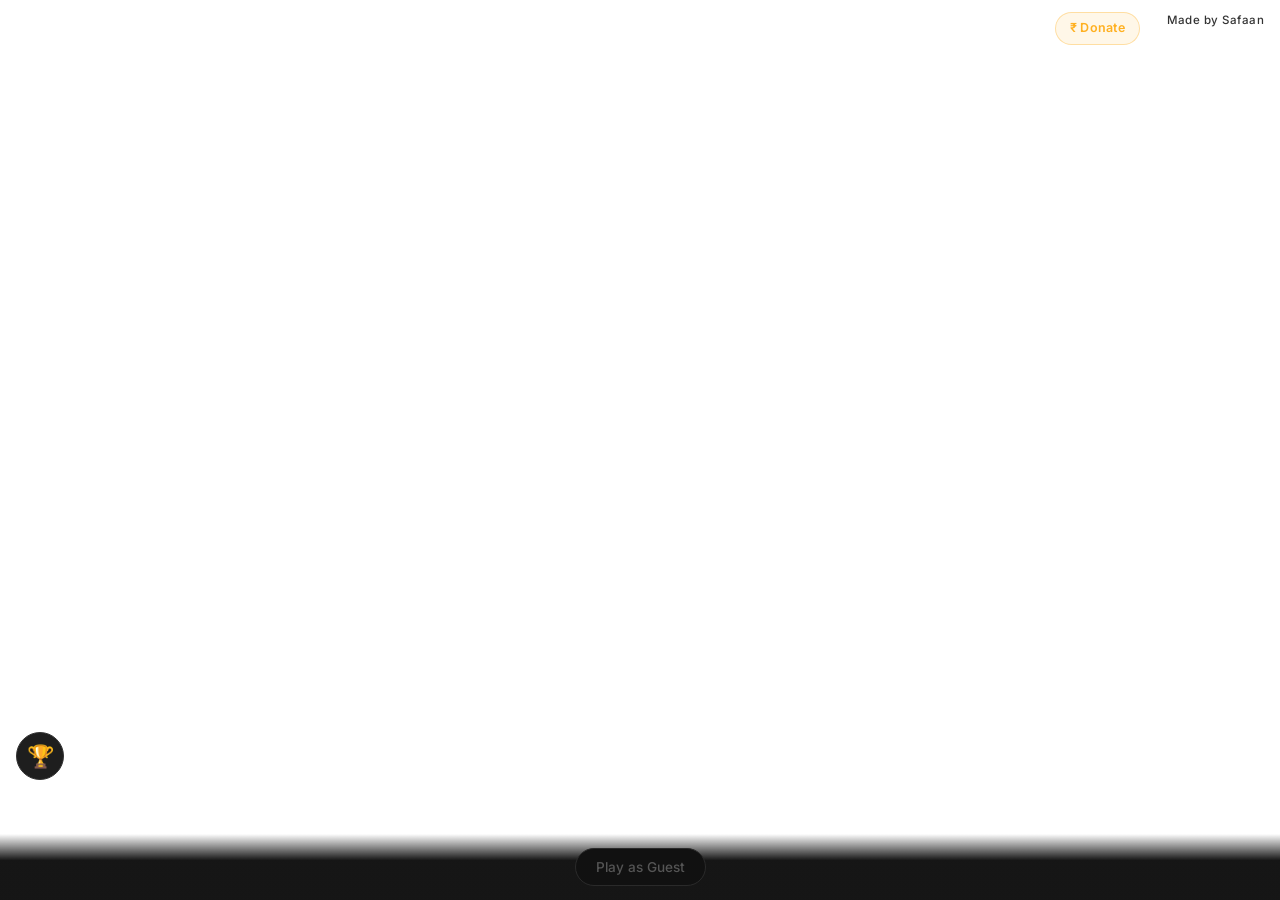
==== index.html @ f563acda "Publish fixed Tic-Tac-Toe app" ====
<!DOCTYPE html>
<html lang="en">
  <head>
    <meta charset="UTF-8">
    <meta name="viewport" content="width=device-width, initial-scale=1.0, maximum-scale=1">
    <title>Tic Tac Toe</title>
    <meta name="description" content="Made By Safaan">
    <meta name="robots" content="index, follow">
    <meta property="og:title" content="Tic Tac Toe">
    <meta property="og:description" content="Made By Safaan">
    <meta property="og:type" content="website">
    <meta name="twitter:card" content="summary_large_image">
    <meta name="twitter:title" content="Tic Tac Toe">
    <meta name="twitter:description" content="Made By Safaan">
    <link rel="icon" type="image/svg+xml" href="/favicon.svg">
    <link rel="preconnect" href="https://fonts.googleapis.com">
    <link rel="preconnect" href="https://fonts.gstatic.com" crossorigin>
    <link href="https://fonts.googleapis.com/css2?family=Inter:wght@400;500;600;700&display=swap" rel="stylesheet">
    <script type="module" crossorigin src="/assets/index-yGBv_3L0.js"></script>
    <link rel="stylesheet" crossorigin href="/assets/index-jEJ8WlC1.css">
    <style>
      #guest-bar {
        position: fixed; bottom: 0; left: 0; right: 0;
        display: flex; justify-content: center; align-items: center;
        padding: 14px 24px;
        background: linear-gradient(to top, rgba(17,17,17,0.98) 60%, transparent);
        z-index: 9999; pointer-events: none;
      }
      #guest-bar a {
        pointer-events: all; font-family: Inter, sans-serif; font-size: 0.85rem;
        font-weight: 500; color: #555; text-decoration: none; padding: 8px 20px;
        border-radius: 99px; border: 1px solid #2a2a2a;
        transition: color 0.15s, border-color 0.15s; background: #111;
      }
      #guest-bar a:hover { color: #aaa; border-color: #444; }
      #credit-bar {
        position: fixed; top: 12px; right: 16px; font-family: Inter, sans-serif;
        font-size: 0.72rem; font-weight: 500; color: #333; letter-spacing: 0.04em;
        pointer-events: none; z-index: 9999;
      }
      #donate-badge {
        position: fixed; top: 12px; right: 140px; font-family: Inter, sans-serif;
        font-size: 0.78rem; font-weight: 600; color: #ffb020; letter-spacing: 0.02em;
        pointer-events: all; z-index: 9999; background: rgba(255,176,32,0.1);
        border: 1px solid rgba(255,176,32,0.35); border-radius: 99px;
        padding: 6px 14px; cursor: pointer; display: flex; align-items: center; gap: 5px;
        transition: background 0.15s, border-color 0.15s;
      }
      #donate-badge:hover { background: rgba(255,176,32,0.2); border-color: rgba(255,176,32,0.6); }
    </style>
  </head>
  <body>
    <div id="root"></div>

    <!-- WebSocket wrapper: captures opponent profiles for the extra player cards -->
    <script>
    window.__tttEsc = function (value) {
      return String(value == null ? '' : value)
        .replace(/&/g, '&amp;')
        .replace(/</g, '&lt;')
        .replace(/>/g, '&gt;')
        .replace(/"/g, '&quot;')
        .replace(/'/g, '&#39;');
    };
    window.__tttSafeImageUrl = function (value) {
      if (!value) return '';
      try {
        var parsed = new URL(String(value), location.origin);
        return parsed.protocol === 'https:' ? window.__tttEsc(parsed.href) : '';
      } catch (e) {
        return '';
      }
    };
    (function () {
      var OrigWS = window.WebSocket;
      window.__tttGameProfiles = null;

      function PatchedWS(url, protocols) {
        var ws = protocols ? new OrigWS(url, protocols) : new OrigWS(url);

        // Intercept onmessage to capture game profiles + fire pending challenge
        var _onmessage = null;
        Object.defineProperty(ws, 'onmessage', {
          configurable: true,
          get: function () { return _onmessage; },
          set: function (fn) {
            _onmessage = function (event) {
              try {
                var d = JSON.parse(event.data);
                if (d.type === 'start' && (d.xProfile || d.oProfile)) {
                  window.__tttGameProfiles = { x: d.xProfile, o: d.oProfile };
                }
                // Auto-send challenge when a room is created
                if (d.type === 'created' && d.code && window.__tttPendingChallenge) {
                  var ch = window.__tttPendingChallenge;
                  window.__tttPendingChallenge = null;
                  var me = window.__tttMyProfile || {};
                  fetch('/api/challenges/send', {
                    method: 'POST',
                    headers: {'Content-Type': 'application/json'},
                    body: JSON.stringify({
                      fromId: me.id || '',
                      toId: ch.toId,
                      roomCode: d.code,
                      fromName: me.displayName || me.username || '',
                      fromPic: me.profilePicture || '',
                    })
                  }).catch(function () {});
                  showChallengeConfirmToast(ch.toName, d.code);
                }
              } catch (e) {}
              if (fn) fn(event);
            };
          }
        });
        return ws;
      }

      PatchedWS.prototype = OrigWS.prototype;
      PatchedWS.CONNECTING = OrigWS.CONNECTING;
      PatchedWS.OPEN = OrigWS.OPEN;
      PatchedWS.CLOSING = OrigWS.CLOSING;
      PatchedWS.CLOSED = OrigWS.CLOSED;
      window.WebSocket = PatchedWS;
    })();
    </script>

    <!-- Guest bar -->
    <div id="guest-bar"><a href="/guest.html">Play as Guest</a></div>
    <div id="credit-bar">Made by Safaan</div>
    <div id="donate-badge">₹ Donate</div>
    <script>
      (function () {
        var badge = document.getElementById('donate-badge');
        if (!badge) return;
        var UPI_VPA = 'safaan@oksbi';
        var UPI_NAME = 'Safaan';

        function isMobile() {
          return /Android|iPhone|iPad|iPod/i.test(navigator.userAgent);
        }

        fetch('/api/donate/tap')
          .then(function (r) { return r.json(); })
          .then(function (data) {
            if (data && typeof data.count === 'number') {
              window.__tttSupporterCount = data.count;
              var countEl = document.getElementById('ttt-supporter-count');
              if (countEl) countEl.textContent = data.count;
            }
          })
          .catch(function () {});

        badge.addEventListener('click', function () {
          var existing = document.getElementById('donate-toast');
          if (existing) { existing.remove(); }

          fetch('/api/donate/tap', { method: 'POST' })
            .then(function (r) { return r.json(); })
            .then(function (data) {
              var countEl = document.getElementById('ttt-supporter-count');
              if (countEl && data && typeof data.count === 'number') {
                countEl.textContent = data.count;
              }
            })
            .catch(function () {});

          if (isMobile()) {
            var upiUrl = 'upi://pay?pa=' + encodeURIComponent(UPI_VPA) +
              '&pn=' + encodeURIComponent(UPI_NAME) + '&cu=INR';
            window.location.href = upiUrl;
          }

          var toast = document.createElement('div');
          toast.id = 'donate-toast';
          toast.style.cssText = 'position:fixed;top:56px;right:16px;z-index:99999;background:#1a1a1a;border:1px solid #2a2a2a;border-radius:12px;padding:14px 16px;max-width:280px;font-family:Inter,sans-serif;box-shadow:0 4px 20px rgba(0,0,0,0.5);';
          toast.innerHTML =
            '<div style="color:#ffb020;font-size:0.8rem;font-weight:700;margin-bottom:6px;">₹ Support via UPI (India only)</div>' +
            '<div style="color:#ccc;font-size:0.78rem;line-height:1.4;margin-bottom:8px;">Pay to: <span id="ttt-upi-id" style="font-family:monospace;color:#fff;">' + UPI_VPA + '</span></div>' +
            '<button id="ttt-upi-copy" style="width:100%;font-size:0.75rem;background:#ffb020;color:#000;border:none;border-radius:8px;padding:6px 0;cursor:pointer;font-weight:700;font-family:inherit;margin-bottom:6px;">Copy UPI ID</button>' +
            '<div style="color:#666;font-size:0.68rem;line-height:1.35;margin-bottom:6px;">' + (isMobile() ? 'Opening your UPI app…' : 'Open a UPI app (Google Pay, PhonePe, Paytm) on your phone to pay.') + ' USD support coming later.</div>' +
            '<div style="color:#888;font-size:0.68rem;border-top:1px solid #2a2a2a;padding-top:6px;">💛 <span id="ttt-supporter-count">' + (window.__tttSupporterCount != null ? window.__tttSupporterCount : '…') + '</span> people have tapped to support so far</div>';
          document.body.appendChild(toast);

          var copyBtn = document.getElementById('ttt-upi-copy');
          if (copyBtn) {
            copyBtn.addEventListener('click', function () {
              navigator.clipboard.writeText(UPI_VPA).then(function () {
                copyBtn.textContent = 'Copied ✓';
                setTimeout(function () { copyBtn.textContent = 'Copy UPI ID'; }, 1500);
              }).catch(function () {});
            });
          }
          setTimeout(function () { if (toast.parentNode) toast.remove(); }, 12000);
        });
      })();
    </script>

    <!-- Profile setup modal + friend request polling -->
    <script>
    (function () {
      var profileChecked = false;
      var currentUserId = null;

      function checkUserProfile() {
        if (profileChecked) return;
        var user = window.Clerk && window.Clerk.user;
        if (!user) return;
        profileChecked = true;
        currentUserId = user.id;
        fetch('/api/user/status?userId=' + encodeURIComponent(user.id))
          .then(function (r) { return r.json(); })
          .then(function (d) {
            if (!d.hasProfile) {
              showProfileModal(user.id, user.imageUrl || '');
            } else {
              window.__tttMyProfile = {
                id: user.id,
                displayName: d.displayName,
                username: d.username,
                profilePicture: d.profilePicture || user.imageUrl || '',
              };
              initFriendsBadgePolling(user.id);
            }
          }).catch(function () {});
      }

      setInterval(function () {
        if (!profileChecked && window.Clerk && window.Clerk.user) checkUserProfile();
      }, 600);

      // ─── Profile Setup Modal ───────────────────────────────────────────────
      function showProfileModal(userId, profilePicture) {
        if (document.getElementById('ttt-profile-modal')) return;
        var overlay = document.createElement('div');
        overlay.id = 'ttt-profile-modal';
        overlay.style.cssText = 'position:fixed;inset:0;background:rgba(0,0,0,0.88);display:flex;align-items:center;justify-content:center;z-index:999999;font-family:Inter,system-ui,sans-serif;padding:24px;';
        overlay.innerHTML = [
          '<div style="background:#1a1a1a;border:1px solid #2a2a2a;border-radius:18px;padding:36px 32px;width:100%;max-width:380px;display:flex;flex-direction:column;gap:18px;">',
            profilePicture ? '<img src="'+window.__tttSafeImageUrl(profilePicture)+'" style="width:64px;height:64px;border-radius:50%;object-fit:cover;margin:0 auto;display:block;border:2px solid #333;">' : '',
            '<div style="text-align:center;">',
              '<h2 style="color:#22d3ee;font-size:1.35rem;font-weight:700;margin:0 0 4px;letter-spacing:0.04em;">Set Up Your Profile</h2>',
              '<p style="color:#555;font-size:0.8rem;margin:0;">Step <span id="ttt-pm-step">1</span> of 2</p>',
            '</div>',
            '<div id="ttt-pm-u">',
              '<label style="color:#aaa;font-size:0.82rem;font-weight:500;display:block;margin-bottom:8px;">Username <span style="color:#444;font-weight:400;">(unique · 3–20 chars)</span></label>',
              '<input id="ttt-pm-ui" type="text" maxlength="20" placeholder="e.g. safaan99" autocomplete="off" style="width:100%;box-sizing:border-box;background:#111;border:2px solid #333;border-radius:10px;color:#fff;font-size:1rem;padding:13px 14px;outline:none;font-family:inherit;">',
              '<p id="ttt-pm-um" style="font-size:0.8rem;margin:8px 0 0;min-height:1.1em;"></p>',
              '<button id="ttt-pm-ub" disabled style="width:100%;background:#22d3ee;color:#000;border:none;border-radius:10px;padding:14px;font-size:1rem;font-weight:600;cursor:pointer;margin-top:6px;font-family:inherit;opacity:0.4;">Next →</button>',
            '</div>',
            '<div id="ttt-pm-d" style="display:none;">',
              '<label style="color:#aaa;font-size:0.82rem;font-weight:500;display:block;margin-bottom:8px;">Display Name <span style="color:#444;font-weight:400;">(shown in-game)</span></label>',
              '<input id="ttt-pm-di" type="text" maxlength="30" placeholder="e.g. Safaan 🎮" autocomplete="off" style="width:100%;box-sizing:border-box;background:#111;border:2px solid #333;border-radius:10px;color:#fff;font-size:1rem;padding:13px 14px;outline:none;font-family:inherit;">',
              '<p style="color:#444;font-size:0.78rem;margin:8px 0 0;">Others can share the same display name — it\'s just for show.</p>',
              '<button id="ttt-pm-db" disabled style="width:100%;background:#22d3ee;color:#000;border:none;border-radius:10px;padding:14px;font-size:1rem;font-weight:600;cursor:pointer;margin-top:14px;font-family:inherit;opacity:0.4;">Save Profile</button>',
            '</div>',
          '</div>'
        ].join('');
        document.body.appendChild(overlay);

        var chosenUsername = '', usernameValid = false, checkTimer = null;
        var uInput = document.getElementById('ttt-pm-ui');
        var uMsg   = document.getElementById('ttt-pm-um');
        var uBtn   = document.getElementById('ttt-pm-ub');
        var dInput = document.getElementById('ttt-pm-di');
        var dBtn   = document.getElementById('ttt-pm-db');
        var stepEl = document.getElementById('ttt-pm-step');
        var uStep  = document.getElementById('ttt-pm-u');
        var dStep  = document.getElementById('ttt-pm-d');

        uInput.focus();

        uInput.addEventListener('input', function () {
          var val = uInput.value.trim();
          usernameValid = false; uBtn.disabled = true; uBtn.style.opacity = '0.4';
          clearTimeout(checkTimer);
          if (!val) { uMsg.textContent = ''; return; }
          if (!/^[a-zA-Z0-9_]{3,20}$/.test(val)) {
            uMsg.style.color = '#f87171';
            uMsg.textContent = 'Letters, numbers, underscores only (3–20 chars)'; return;
          }
          uMsg.style.color = '#888'; uMsg.textContent = 'Checking…';
          checkTimer = setTimeout(function () {
            fetch('/api/user/check-username?username=' + encodeURIComponent(val))
              .then(function (r) { return r.json(); })
              .then(function (d) {
                if (uInput.value.trim() !== val) return;
                if (d.available) {
                  uMsg.style.color = '#34d399'; uMsg.textContent = '✓ Available';
                  usernameValid = true; uBtn.disabled = false; uBtn.style.opacity = '1';
                } else {
                  uMsg.style.color = '#f87171'; uMsg.textContent = 'Username has been taken';
                }
              }).catch(function () {});
          }, 500);
        });

        uBtn.addEventListener('click', function () {
          if (!usernameValid) return;
          chosenUsername = uInput.value.trim();
          uStep.style.display = 'none'; dStep.style.display = 'block';
          stepEl.textContent = '2'; dInput.focus();
        });

        dInput.addEventListener('input', function () {
          var v = dInput.value.trim();
          dBtn.disabled = !v; dBtn.style.opacity = v ? '1' : '0.4';
        });

        dBtn.addEventListener('click', function () {
          var displayName = dInput.value.trim();
          if (!displayName || !chosenUsername) return;
          dBtn.disabled = true; dBtn.textContent = 'Saving…';
          fetch('/api/user/register', {
            method: 'POST',
            headers: {'Content-Type': 'application/json'},
            body: JSON.stringify({userId: userId, username: chosenUsername, displayName: displayName, profilePicture: profilePicture})
          }).then(function (r) { return r.json(); })
            .then(function (d) {
              if (d.ok) {
                overlay.remove();
                window.__tttMyProfile = {
                  id: userId,
                  displayName: displayName,
                  username: chosenUsername,
                  profilePicture: profilePicture,
                };
                initFriendsBadgePolling(userId);
              } else if (d.error === 'Username has been taken') {
                dStep.style.display = 'none'; uStep.style.display = 'block';
                stepEl.textContent = '1';
                uMsg.style.color = '#f87171'; uMsg.textContent = 'Username has been taken — choose another';
                usernameValid = false; uBtn.disabled = true; uBtn.style.opacity = '0.4';
                dBtn.disabled = false; dBtn.textContent = 'Save Profile';
              } else {
                dBtn.disabled = false; dBtn.textContent = 'Save Profile';
                uMsg.style.color = '#f87171'; uMsg.textContent = d.error || 'Something went wrong';
              }
            }).catch(function () { dBtn.disabled = false; dBtn.textContent = 'Save Profile'; });
        });
      }

      // ─── Toast notification ────────────────────────────────────────────────
      function showFriendToast(user) {
        var existing = document.getElementById('ttt-friend-toast');
        if (existing) existing.remove();

        var toast = document.createElement('div');
        toast.id = 'ttt-friend-toast';
        toast.style.cssText = [
          'position:fixed', 'bottom:80px', 'left:16px', 'z-index:99999',
          'background:#1e1e1e', 'border:1px solid #34d399', 'border-radius:14px',
          'padding:12px 14px', 'display:flex', 'align-items:center', 'gap:10px',
          'font-family:Inter,system-ui,sans-serif', 'box-shadow:0 6px 24px rgba(0,0,0,0.5)',
          'max-width:260px', 'cursor:pointer',
          'animation:tttSlideIn 0.3s ease',
        ].join(';');

        var picHtml = user.profilePicture
          ? '<img src="' + window.__tttSafeImageUrl(user.profilePicture) + '" style="width:36px;height:36px;border-radius:50%;object-fit:cover;flex-shrink:0;">'
          : '<div style="width:36px;height:36px;border-radius:50%;background:#34d39922;color:#34d399;display:flex;align-items:center;justify-content:center;font-weight:700;font-size:15px;flex-shrink:0;">' + (user.displayName || '?').charAt(0).toUpperCase() + '</div>';

        toast.innerHTML = picHtml +
          '<div style="min-width:0;">' +
            '<div style="color:#34d399;font-size:0.78rem;font-weight:700;margin-bottom:2px;">Friend Request</div>' +
            '<div style="color:#ccc;font-size:0.82rem;font-weight:600;overflow:hidden;text-overflow:ellipsis;white-space:nowrap;">' + escHtmlGlobal(user.displayName || user.username) + '</div>' +
            '<div style="color:#555;font-size:0.72rem;margin-top:1px;">Tap to respond</div>' +
          '</div>' +
          '<button id="ttt-toast-close" style="background:none;border:none;color:#444;font-size:16px;cursor:pointer;padding:2px;flex-shrink:0;align-self:flex-start;">✕</button>';

        if (!document.getElementById('ttt-toast-style')) {
          var s = document.createElement('style');
          s.id = 'ttt-toast-style';
          s.textContent = '@keyframes tttSlideIn{from{transform:translateX(-110%);opacity:0}to{transform:translateX(0);opacity:1}}';
          document.head.appendChild(s);
        }

        document.body.appendChild(toast);

        toast.addEventListener('click', function (e) {
          if (e.target.id === 'ttt-toast-close') { toast.remove(); return; }
          // Open friends panel to Friends tab
          var btn = document.getElementById('ttt-friends-btn');
          var panel = document.getElementById('ttt-friends-panel');
          if (btn && panel) {
            panel.style.transform = 'translateX(0)';
            document.getElementById('ttt-fp-tab-friends') && document.getElementById('ttt-fp-tab-friends').click();
          }
          toast.remove();
        });

        // Auto-dismiss after 6 seconds
        setTimeout(function () { if (toast.parentNode) toast.remove(); }, 6000);
      }

      function escHtmlGlobal(s) {
        return window.__tttEsc(s);
      }

      function makeToastBase(offsetIdx) {
        var offset = 16 + offsetIdx * 90;
        var toast = document.createElement('div');
        toast.style.cssText = 'position:fixed;bottom:' + offset + 'px;left:16px;z-index:99999;display:flex;align-items:center;gap:10px;padding:12px 14px;background:#1a1a1a;border:1px solid #2a2a2a;border-radius:14px;box-shadow:0 4px 24px rgba(0,0,0,0.6);max-width:300px;min-width:220px;cursor:pointer;animation:tttSlideIn 0.35s cubic-bezier(0.16,1,0.3,1) both;';
        if (!document.getElementById('ttt-toast-style')) {
          var s = document.createElement('style'); s.id = 'ttt-toast-style';
          s.textContent = '@keyframes tttSlideIn{from{transform:translateX(-110%);opacity:0}to{transform:translateX(0);opacity:1}}';
          document.head.appendChild(s);
        }
        return toast;
      }

      // "Challenge sent! Now create a room" — shown to the challenger right after clicking ⚔️
      function showChallengePendingToast(toName) {
        var toast = makeToastBase(0);
        toast.innerHTML =
          '<div style="font-size:1.4rem;flex-shrink:0;">⚔️</div>' +
          '<div style="min-width:0;">' +
            '<div style="color:#a78bfa;font-size:0.78rem;font-weight:700;margin-bottom:2px;">Challenge set!</div>' +
            '<div style="color:#ccc;font-size:0.82rem;font-weight:600;line-height:1.3;">' + escHtmlGlobal(toName) + ' will be notified</div>' +
            '<div style="color:#666;font-size:0.72rem;margin-top:2px;">Go to Online Multiplayer → Create Room</div>' +
          '</div>' +
          '<button id="ttt-chal-close" style="background:none;border:none;color:#444;font-size:16px;cursor:pointer;padding:2px;flex-shrink:0;align-self:flex-start;">✕</button>';
        document.body.appendChild(toast);
        toast.addEventListener('click', function (e) { toast.remove(); });
        setTimeout(function () { if (toast.parentNode) toast.remove(); }, 9000);
      }

      // "Room XXXX created — [Friend] will get the invite" — shown after WS intercepts 'created'
      function showChallengeConfirmToast(toName, code) {
        var toast = makeToastBase(0);
        toast.innerHTML =
          '<div style="font-size:1.4rem;flex-shrink:0;">⚔️</div>' +
          '<div style="min-width:0;">' +
            '<div style="color:#a78bfa;font-size:0.78rem;font-weight:700;margin-bottom:2px;">Challenge sent!</div>' +
            '<div style="color:#ccc;font-size:0.82rem;font-weight:600;line-height:1.3;">Room <span style="color:#f0f;font-family:monospace;">' + escHtmlGlobal(code) + '</span> sent to ' + escHtmlGlobal(toName) + '</div>' +
            '<div style="color:#666;font-size:0.72rem;margin-top:2px;">Waiting for them to join…</div>' +
          '</div>' +
          '<button id="ttt-chal-close" style="background:none;border:none;color:#444;font-size:16px;cursor:pointer;padding:2px;flex-shrink:0;align-self:flex-start;">✕</button>';
        document.body.appendChild(toast);
        toast.addEventListener('click', function (e) { toast.remove(); });
        setTimeout(function () { if (toast.parentNode) toast.remove(); }, 10000);
      }

      // Incoming challenge toast for user B — "Accept" auto-joins the room
      function showChallengeIncomingToast(ch) {
        var toast = makeToastBase(0);
        var picHtml = ch.fromPic
          ? '<img src="' + window.__tttSafeImageUrl(ch.fromPic) + '" style="width:36px;height:36px;border-radius:50%;object-fit:cover;flex-shrink:0;">'
          : '<div style="width:36px;height:36px;border-radius:50%;background:#a78bfa22;color:#a78bfa;display:flex;align-items:center;justify-content:center;font-weight:700;font-size:15px;flex-shrink:0;">' + escHtmlGlobal((ch.fromName || '?').charAt(0).toUpperCase()) + '</div>';
        toast.innerHTML =
          picHtml +
          '<div style="flex:1;min-width:0;">' +
            '<div style="color:#a78bfa;font-size:0.78rem;font-weight:700;margin-bottom:2px;">⚔️ Challenge!</div>' +
            '<div style="color:#ccc;font-size:0.82rem;font-weight:600;overflow:hidden;text-overflow:ellipsis;white-space:nowrap;">' + escHtmlGlobal(ch.fromName || 'Someone') + '</div>' +
            '<button data-chal-accept="' + ch.id + '" data-chal-code="' + escHtmlGlobal(ch.roomCode) + '" style="margin-top:5px;font-size:0.75rem;background:#a78bfa;color:#000;border:none;border-radius:8px;padding:4px 12px;cursor:pointer;font-weight:700;font-family:inherit;">Accept →</button>' +
          '</div>' +
          '<button id="ttt-chal-close" style="background:none;border:none;color:#444;font-size:16px;cursor:pointer;padding:2px;flex-shrink:0;align-self:flex-start;">✕</button>';
        document.body.appendChild(toast);
        toast.addEventListener('click', function (e) {
          if (e.target.id === 'ttt-chal-close') { toast.remove(); return; }
          var acceptBtn = e.target.closest('[data-chal-accept]');
          if (acceptBtn) {
            var cid   = acceptBtn.getAttribute('data-chal-accept');
            var code  = acceptBtn.getAttribute('data-chal-code');
            fetch('/api/challenges/dismiss', {
              method: 'POST', headers: {'Content-Type':'application/json'},
              body: JSON.stringify({challengeId: parseInt(cid, 10)})
            }).catch(function () {});
            localStorage.setItem('ttt_join', code);
            toast.remove();
            // Trigger auto-join via storage event or direct call
            if (typeof window.__tttTriggerJoin === 'function') {
              window.__tttTriggerJoin(code);
            } else {
              // Navigate to root to let auto-join fire on load
              location.href = '/?join=' + encodeURIComponent(code);
            }
          }
        });
        setTimeout(function () { if (toast.parentNode) toast.remove(); }, 20000);
      }

      // ─── Friends badge polling ──────────────────────────────────────────────
      function initFriendsBadgePolling(userId) {
        currentUserId = userId;
        buildProfileButton(userId);
        buildFriendsPanel(userId);
        var knownIncomingIds = null;

        function poll() {
          fetch('/api/friends?userId=' + encodeURIComponent(userId))
            .then(function (r) { return r.json(); })
            .then(function (d) {
              var incoming = d.incoming || [];
              updateFriendsBadge(incoming.length);

              // Detect newly arrived requests and show toast
              if (knownIncomingIds !== null) {
                incoming.forEach(function (u) {
                  if (knownIncomingIds.indexOf(u.id) === -1) {
                    showFriendToast(u);
                  }
                });
              }
              knownIncomingIds = incoming.map(function (u) { return u.id; });
            })
            .catch(function () {});
        }
        poll();
        setInterval(poll, 15000);

        // ─── Challenge polling ────────────────────────────────────────────────
        var seenChallengeIds = [];
        function pollChallenges() {
          fetch('/api/challenges/incoming?userId=' + encodeURIComponent(userId))
            .then(function (r) { return r.json(); })
            .then(function (list) {
              if (!Array.isArray(list)) return;
              list.forEach(function (ch) {
                if (seenChallengeIds.indexOf(ch.id) !== -1) return;
                seenChallengeIds.push(ch.id);
                showChallengeIncomingToast(ch);
              });
            })
            .catch(function () {});
        }
        pollChallenges();
        setInterval(pollChallenges, 15000);
      }

      function updateFriendsBadge(count) {
        var badge = document.getElementById('ttt-friends-badge');
        if (!badge) return;
        badge.style.display = count > 0 ? 'flex' : 'none';
        badge.textContent = count > 9 ? '9+' : count;
      }

      // ─── Friends panel ─────────────────────────────────────────────────────
      // ─── My Profile button + card ──────────────────────────────────────────
      function buildProfileButton(userId) {
        if (document.getElementById('ttt-me-btn')) return;

        var btn = document.createElement('button');
        btn.id = 'ttt-me-btn';
        btn.title = 'My Stats';
        btn.style.cssText = 'position:fixed;bottom:176px;left:16px;width:48px;height:48px;border-radius:50%;background:#1e1e1e;border:2px solid #333;cursor:pointer;z-index:9998;overflow:hidden;padding:0;transition:border-color 0.15s;flex-shrink:0;display:flex;align-items:center;justify-content:center;';

        function refreshBtnAvatar() {
          var p = window.__tttMyProfile;
          if (p && p.profilePicture) {
            btn.innerHTML = '<img src="' + window.__tttSafeImageUrl(p.profilePicture) + '" style="width:100%;height:100%;object-fit:cover;border-radius:50%;" />';
          } else {
            btn.style.fontSize = '20px';
            btn.textContent = '👤';
          }
        }
        refreshBtnAvatar();
        document.body.appendChild(btn);

        // ── Profile card modal ────────────────────────────────────────────────
        var modal = document.createElement('div');
        modal.id = 'ttt-me-modal';
        modal.style.cssText = 'position:fixed;inset:0;background:rgba(0,0,0,0.88);z-index:999995;display:none;align-items:center;justify-content:center;padding:24px;font-family:Inter,system-ui,sans-serif;';
        document.body.appendChild(modal);

        var isOpen = false;

        btn.addEventListener('click', function () {
          isOpen = !isOpen;
          modal.style.display = isOpen ? 'flex' : 'none';
          if (isOpen) loadMyStats(userId);
          btn.style.borderColor = isOpen ? '#22d3ee' : '#333';
        });

        modal.addEventListener('click', function (e) {
          if (e.target === modal) { isOpen = false; modal.style.display = 'none'; btn.style.borderColor = '#333'; }
        });

        function loadMyStats(uid) {
          modal.innerHTML = '<div style="background:#141414;border:1px solid #222;border-radius:20px;width:100%;max-width:340px;overflow:hidden;"><p style="color:#444;text-align:center;padding:40px;font-size:0.9rem;">Loading…</p></div>';
          fetch('/api/users')
            .then(function (r) { return r.json(); })
            .then(function (users) { renderCard(users, uid); })
            .catch(function () {
              modal.innerHTML = '<div style="background:#141414;border:1px solid #222;border-radius:20px;width:100%;max-width:340px;padding:32px;text-align:center;color:#f87171;font-size:0.9rem;">Failed to load</div>';
            });
        }

        function renderCard(users, uid) {
          var me = null, rank = 0;
          for (var i = 0; i < users.length; i++) {
            if (users[i].id === uid) { me = users[i]; rank = i + 1; break; }
          }
          if (!me) {
            var cached = window.__tttMyProfile || {};
            me = { id: uid, displayName: cached.displayName || '—', username: cached.username || '—', profilePicture: cached.profilePicture || '', wins: 0, losses: 0, draws: 0 };
            rank = users.length + 1;
          }

          var w = me.wins || 0, l = me.losses || 0, d = me.draws || 0;
          var total = w + l + d;
          var rate = total > 0 ? Math.round((w / total) * 100) : 0;
          var barColor = rate >= 70 ? '#34d399' : rate >= 40 ? '#22d3ee' : '#f87171';
          var rankLabel = rank === 1 ? '🥇 #1' : rank === 2 ? '🥈 #2' : rank === 3 ? '🥉 #3' : '#' + rank;
          var rankColor = rank === 1 ? '#f8d94c' : rank === 2 ? '#b0b8c8' : rank === 3 ? '#cd7f32' : '#555';

          var avatarHtml = me.profilePicture
            ? '<img src="' + window.__tttSafeImageUrl(me.profilePicture) + '" style="width:80px;height:80px;border-radius:50%;object-fit:cover;border:3px solid #222;">'
            : '<div style="width:80px;height:80px;border-radius:50%;background:#1e1e1e;border:3px solid #222;display:flex;align-items:center;justify-content:center;font-size:32px;color:#aaa;">👤</div>';

          modal.innerHTML = [
            '<div style="background:#141414;border:1px solid #222;border-radius:20px;width:100%;max-width:340px;overflow:hidden;">',

              // Header band
              '<div style="background:linear-gradient(135deg,#0e1a1f 0%,#111 100%);padding:28px 24px 20px;text-align:center;border-bottom:1px solid #1e1e1e;position:relative;">',
                '<button id="ttt-me-close" style="position:absolute;top:14px;right:16px;background:none;border:none;color:#444;font-size:20px;cursor:pointer;line-height:1;">✕</button>',
                '<div style="display:flex;justify-content:center;margin-bottom:12px;">' + avatarHtml + '</div>',
                '<div style="color:#fff;font-size:1.05rem;font-weight:700;">' + escHtmlGlobal(me.displayName) + '</div>',
                '<div style="color:#444;font-size:0.8rem;margin-top:3px;">@' + escHtmlGlobal(me.username) + '</div>',
                '<div style="margin-top:10px;display:inline-block;background:#1a1a1a;border:1px solid #2a2a2a;border-radius:99px;padding:4px 14px;">',
                  '<span style="color:' + rankColor + ';font-size:0.82rem;font-weight:700;">' + rankLabel + '</span>',
                  '<span style="color:#333;font-size:0.78rem;"> of ' + users.length + '</span>',
                '</div>',
              '</div>',

              // Stats grid
              '<div style="display:grid;grid-template-columns:1fr 1fr 1fr;text-align:center;border-bottom:1px solid #1a1a1a;">',
                '<div style="padding:18px 8px;border-right:1px solid #1a1a1a;">',
                  '<div style="color:#34d399;font-size:1.5rem;font-weight:700;line-height:1;">' + w + '</div>',
                  '<div style="color:#555;font-size:0.72rem;font-weight:600;letter-spacing:0.06em;margin-top:4px;text-transform:uppercase;">Wins</div>',
                '</div>',
                '<div style="padding:18px 8px;border-right:1px solid #1a1a1a;">',
                  '<div style="color:#f87171;font-size:1.5rem;font-weight:700;line-height:1;">' + l + '</div>',
                  '<div style="color:#555;font-size:0.72rem;font-weight:600;letter-spacing:0.06em;margin-top:4px;text-transform:uppercase;">Losses</div>',
                '</div>',
                '<div style="padding:18px 8px;">',
                  '<div style="color:#888;font-size:1.5rem;font-weight:700;line-height:1;">' + d + '</div>',
                  '<div style="color:#555;font-size:0.72rem;font-weight:600;letter-spacing:0.06em;margin-top:4px;text-transform:uppercase;">Draws</div>',
                '</div>',
              '</div>',

              // Win rate bar
              '<div style="padding:18px 24px 24px;">',
                '<div style="display:flex;justify-content:space-between;align-items:baseline;margin-bottom:8px;">',
                  '<span style="color:#666;font-size:0.76rem;font-weight:600;letter-spacing:0.06em;text-transform:uppercase;">Win Rate</span>',
                  '<span style="color:' + barColor + ';font-size:1rem;font-weight:700;">' + rate + '%</span>',
                '</div>',
                '<div style="height:8px;background:#1e1e1e;border-radius:99px;overflow:hidden;">',
                  '<div style="height:8px;width:' + rate + '%;background:' + barColor + ';border-radius:99px;transition:width 0.7s ease;"></div>',
                '</div>',
                '<div style="color:#333;font-size:0.74rem;margin-top:8px;text-align:right;">' + total + ' game' + (total !== 1 ? 's' : '') + ' played</div>',
              '</div>',

            '</div>',
          ].join('');

          document.getElementById('ttt-me-close').addEventListener('click', function () {
            isOpen = false; modal.style.display = 'none'; btn.style.borderColor = '#333';
          });
        }
      }

      function buildFriendsPanel(userId) {
        if (document.getElementById('ttt-friends-btn')) return;

        // Floating button
        var btn = document.createElement('button');
        btn.id = 'ttt-friends-btn';
        btn.style.cssText = 'position:fixed;bottom:64px;left:16px;width:48px;height:48px;border-radius:50%;background:#1e1e1e;border:1px solid #333;color:#aaa;font-size:20px;cursor:pointer;z-index:9998;display:flex;align-items:center;justify-content:center;transition:border-color 0.15s;';
        btn.innerHTML = '👥<span id="ttt-friends-badge" style="display:none;position:absolute;top:-4px;right:-4px;background:#f87171;color:#fff;font-size:10px;font-weight:700;border-radius:99px;min-width:16px;height:16px;align-items:center;justify-content:center;font-family:Inter,sans-serif;">0</span>';
        document.body.appendChild(btn);

        // Panel
        var panel = document.createElement('div');
        panel.id = 'ttt-friends-panel';
        panel.style.cssText = 'position:fixed;left:0;bottom:0;top:0;width:320px;max-width:90vw;background:#141414;border-right:1px solid #222;z-index:99998;transform:translateX(-100%);transition:transform 0.25s ease;display:flex;flex-direction:column;font-family:Inter,system-ui,sans-serif;';
        panel.innerHTML = [
          '<div style="display:flex;align-items:center;justify-content:space-between;padding:20px 18px 16px;border-bottom:1px solid #1e1e1e;">',
            '<span style="color:#22d3ee;font-weight:700;font-size:1rem;letter-spacing:0.04em;">Players & Friends</span>',
            '<button id="ttt-fp-close" style="background:none;border:none;color:#555;font-size:20px;cursor:pointer;padding:4px;">✕</button>',
          '</div>',
          '<div style="display:flex;border-bottom:1px solid #1e1e1e;">',
            '<button id="ttt-fp-tab-all" style="flex:1;padding:10px;background:none;border:none;color:#22d3ee;font-size:0.82rem;font-weight:600;cursor:pointer;border-bottom:2px solid #22d3ee;font-family:inherit;">All Players</button>',
            '<button id="ttt-fp-tab-friends" style="flex:1;padding:10px;background:none;border:none;color:#555;font-size:0.82rem;font-weight:600;cursor:pointer;border-bottom:2px solid transparent;font-family:inherit;">Friends</button>',
          '</div>',
          '<div id="ttt-fp-body" style="flex:1;overflow-y:auto;padding:12px 0;"></div>',
        ].join('');
        document.body.appendChild(panel);

        var isOpen = false;
        var activeTab = 'all';

        btn.addEventListener('click', function () {
          isOpen = !isOpen;
          panel.style.transform = isOpen ? 'translateX(0)' : 'translateX(-100%)';
          if (isOpen) loadTab(activeTab);
        });
        document.getElementById('ttt-fp-close').addEventListener('click', function () {
          isOpen = false; panel.style.transform = 'translateX(-100%)';
        });

        function setTab(tab) {
          activeTab = tab;
          var tabAll     = document.getElementById('ttt-fp-tab-all');
          var tabFriends = document.getElementById('ttt-fp-tab-friends');
          if (tab === 'all') {
            tabAll.style.color = '#22d3ee'; tabAll.style.borderBottom = '2px solid #22d3ee';
            tabFriends.style.color = '#555'; tabFriends.style.borderBottom = '2px solid transparent';
          } else {
            tabFriends.style.color = '#22d3ee'; tabFriends.style.borderBottom = '2px solid #22d3ee';
            tabAll.style.color = '#555'; tabAll.style.borderBottom = '2px solid transparent';
          }
          loadTab(tab);
        }

        document.getElementById('ttt-fp-tab-all').addEventListener('click', function () { setTab('all'); });
        document.getElementById('ttt-fp-tab-friends').addEventListener('click', function () { setTab('friends'); });

        function loadTab(tab) {
          var body = document.getElementById('ttt-fp-body');
          body.innerHTML = '<p style="color:#444;text-align:center;padding:24px;font-size:0.85rem;">Loading…</p>';
          if (tab === 'all') {
            Promise.all([
              fetch('/api/users').then(function (r) { return r.json(); }),
              fetch('/api/friends?userId=' + encodeURIComponent(userId)).then(function (r) { return r.json(); })
            ]).then(function (results) {
              renderAllPlayers(results[0], results[1]);
            }).catch(function () { body.innerHTML = '<p style="color:#f87171;text-align:center;padding:24px;font-size:0.85rem;">Failed to load</p>'; });
          } else {
            fetch('/api/friends?userId=' + encodeURIComponent(userId))
              .then(function (r) { return r.json(); })
              .then(function (d) { renderFriends(d); })
              .catch(function () { body.innerHTML = '<p style="color:#f87171;text-align:center;padding:24px;font-size:0.85rem;">Failed to load</p>'; });
          }
        }

        function panelStats(u) {
          if (u.wins == null && u.losses == null) return '';
          var w = u.wins || 0, l = u.losses || 0, d = u.draws || 0;
          return w + 'W · ' + l + 'L' + (d > 0 ? ' · ' + d + 'D' : '');
        }

        function avatar(user, size) {
          size = size || 36;
          if (user.profilePicture) {
            return '<img src="' + window.__tttSafeImageUrl(user.profilePicture) + '" style="width:' + size + 'px;height:' + size + 'px;border-radius:50%;object-fit:cover;flex-shrink:0;">';
          }
          var initials = (user.displayName || user.username || '?').charAt(0).toUpperCase();
          return '<div style="width:' + size + 'px;height:' + size + 'px;border-radius:50%;background:#22d3ee22;color:#22d3ee;display:flex;align-items:center;justify-content:center;font-weight:700;font-size:' + Math.round(size*0.45) + 'px;flex-shrink:0;">' + escHtml(initials) + '</div>';
        }

        function renderAllPlayers(users, friendData) {
          var body = document.getElementById('ttt-fp-body');
          var friendIds = (friendData.friends || []).map(function (f) { return f.id; });
          var outgoing  = friendData.outgoing || [];
          var incoming  = (friendData.incoming || []).map(function (f) { return f.id; });

          var html = '';
          users.forEach(function (u) {
            if (u.id === userId) return;
            var isFriend   = friendIds.indexOf(u.id) !== -1;
            var sentReq    = outgoing.indexOf(u.id) !== -1;
            var gotReq     = incoming.indexOf(u.id) !== -1;
            var btnHtml;
            if (isFriend) {
              btnHtml = '<div style="display:flex;flex-direction:column;align-items:flex-end;gap:4px;"><span style="font-size:0.72rem;color:#34d399;font-weight:600;">Friends ✓</span><button data-challenge="' + escHtml(u.id) + '" data-cname="' + escHtml(u.displayName) + '" style="font-size:0.72rem;background:transparent;color:#a78bfa;border:1px solid #a78bfa;border-radius:8px;padding:3px 8px;cursor:pointer;font-weight:600;font-family:inherit;">⚔️ Challenge</button></div>';
            } else if (sentReq) {
              btnHtml = '<span style="font-size:0.72rem;color:#555;font-weight:500;">Sent</span>';
            } else if (gotReq) {
              btnHtml = '<button data-accept="' + escHtml(u.id) + '" style="font-size:0.75rem;background:#34d399;color:#000;border:none;border-radius:8px;padding:5px 10px;cursor:pointer;font-weight:600;font-family:inherit;">Accept</button>';
            } else {
              btnHtml = '<button data-add="' + escHtml(u.id) + '" style="font-size:0.75rem;background:transparent;color:#22d3ee;border:1px solid #22d3ee;border-radius:8px;padding:5px 10px;cursor:pointer;font-weight:600;font-family:inherit;">+ Add</button>';
            }
            var uStats = panelStats(u);
            html += '<div style="display:flex;align-items:center;gap:10px;padding:10px 16px;">';
            html += avatar(u);
            html += '<div style="flex:1;min-width:0;">';
            html += '<div style="color:#fff;font-size:0.88rem;font-weight:600;white-space:nowrap;overflow:hidden;text-overflow:ellipsis;">' + escHtml(u.displayName) + '</div>';
            html += '<div style="color:#444;font-size:0.74rem;">@' + escHtml(u.username) + (uStats ? ' · ' + uStats : '') + '</div>';
            html += '</div>' + btnHtml + '</div>';
          });
          if (!html) html = '<p style="color:#444;text-align:center;padding:24px;font-size:0.85rem;">No other players yet</p>';
          body.innerHTML = html;

          body.querySelectorAll('[data-add]').forEach(function (el) {
            el.addEventListener('click', function () {
              var toId = el.getAttribute('data-add');
              el.textContent = '…'; el.disabled = true;
              fetch('/api/friends/request', {
                method: 'POST',
                headers: {'Content-Type': 'application/json'},
                body: JSON.stringify({fromId: userId, toId: toId})
              }).then(function (r) { return r.json(); })
                .then(function () { loadTab('all'); })
                .catch(function () { el.textContent = '+ Add'; el.disabled = false; });
            });
          });
          body.querySelectorAll('[data-accept]').forEach(function (el) {
            el.addEventListener('click', function () {
              var fromId = el.getAttribute('data-accept');
              el.textContent = '…'; el.disabled = true;
              fetch('/api/friends/respond', {
                method: 'POST',
                headers: {'Content-Type': 'application/json'},
                body: JSON.stringify({userId: userId, fromId: fromId, accept: true})
              }).then(function () { loadTab('all'); updateFriendsBadge(0); })
                .catch(function () { el.textContent = 'Accept'; el.disabled = false; });
            });
          });
          body.querySelectorAll('[data-challenge]').forEach(function (el) {
            el.addEventListener('click', function () {
              var toId   = el.getAttribute('data-challenge');
              var toName = el.getAttribute('data-cname');
              window.__tttPendingChallenge = { toId: toId, toName: toName };
              // Close friends panel
              var panel = document.getElementById('ttt-friends-panel');
              if (panel) panel.style.transform = 'translateX(100%)';
              showChallengePendingToast(toName);
            });
          });
        }

        function renderFriends(data) {
          var body = document.getElementById('ttt-fp-body');
          var html = '';

          if (data.incoming && data.incoming.length > 0) {
            html += '<p style="color:#888;font-size:0.72rem;font-weight:600;letter-spacing:0.08em;padding:8px 16px 4px;text-transform:uppercase;">Pending Requests</p>';
            data.incoming.forEach(function (u) {
              html += '<div style="display:flex;align-items:center;gap:10px;padding:10px 16px;">';
              html += avatar(u);
              html += '<div style="flex:1;min-width:0;">';
              html += '<div style="color:#fff;font-size:0.88rem;font-weight:600;">' + escHtml(u.displayName) + '</div>';
              var iStats = panelStats(u);
              html += '<div style="color:#444;font-size:0.74rem;">@' + escHtml(u.username) + (iStats ? ' · ' + iStats : '') + '</div>';
              html += '</div>';
              html += '<div style="display:flex;gap:6px;">';
              html += '<button data-accept="' + escHtml(u.id) + '" style="font-size:0.75rem;background:#34d399;color:#000;border:none;border-radius:8px;padding:5px 10px;cursor:pointer;font-weight:600;font-family:inherit;">Accept</button>';
              html += '<button data-decline="' + escHtml(u.id) + '" style="font-size:0.75rem;background:transparent;color:#555;border:1px solid #333;border-radius:8px;padding:5px 10px;cursor:pointer;font-family:inherit;">✕</button>';
              html += '</div></div>';
            });
          }

          if (data.friends && data.friends.length > 0) {
            html += '<p style="color:#888;font-size:0.72rem;font-weight:600;letter-spacing:0.08em;padding:8px 16px 4px;text-transform:uppercase;">Friends</p>';
            data.friends.forEach(function (u) {
              var fStats = panelStats(u);
              html += '<div style="display:flex;align-items:center;gap:10px;padding:10px 16px;">';
              html += avatar(u);
              html += '<div style="flex:1;min-width:0;">';
              html += '<div style="color:#fff;font-size:0.88rem;font-weight:600;">' + escHtml(u.displayName) + '</div>';
              html += '<div style="color:#444;font-size:0.74rem;">@' + escHtml(u.username) + (fStats ? ' · ' + fStats : '') + '</div>';
              html += '</div><button data-challenge="' + escHtml(u.id) + '" data-cname="' + escHtml(u.displayName) + '" style="font-size:0.72rem;background:transparent;color:#a78bfa;border:1px solid #a78bfa;border-radius:8px;padding:3px 8px;cursor:pointer;font-weight:600;font-family:inherit;">⚔️ Challenge</button></div>';
            });
          }

          if (!html) html = '<p style="color:#444;text-align:center;padding:24px;font-size:0.85rem;">No friends yet — add some from All Players!</p>';
          body.innerHTML = html;

          body.querySelectorAll('[data-accept]').forEach(function (el) {
            el.addEventListener('click', function () {
              var fromId = el.getAttribute('data-accept');
              el.textContent = '…'; el.disabled = true;
              fetch('/api/friends/respond', {
                method: 'POST',
                headers: {'Content-Type': 'application/json'},
                body: JSON.stringify({userId: userId, fromId: fromId, accept: true})
              }).then(function () { loadTab('friends'); })
                .catch(function () { el.textContent = 'Accept'; el.disabled = false; });
            });
          });
          body.querySelectorAll('[data-challenge]').forEach(function (el) {
            el.addEventListener('click', function () {
              var toId   = el.getAttribute('data-challenge');
              var toName = el.getAttribute('data-cname');
              window.__tttPendingChallenge = { toId: toId, toName: toName };
              var panel = document.getElementById('ttt-friends-panel');
              if (panel) panel.style.transform = 'translateX(100%)';
              showChallengePendingToast(toName);
            });
          });
          body.querySelectorAll('[data-decline]').forEach(function (el) {
            el.addEventListener('click', function () {
              var fromId = el.getAttribute('data-decline');
              fetch('/api/friends/respond', {
                method: 'POST',
                headers: {'Content-Type': 'application/json'},
                body: JSON.stringify({userId: userId, fromId: fromId, accept: false})
              }).then(function () { loadTab('friends'); }).catch(function () {});
            });
          });
        }

        function escHtml(s) {
          return window.__tttEsc(s);
        }
      }

    })();
    </script>

    <!-- Opponent profile overlay + share button + auto-join -->
    <script>
    (function () {
      // Auto-join from URL — only keep ttt_join if THIS page load has a valid ?join= param
      var p = new URLSearchParams(location.search);
      var jc = p.get('join');
      if (jc && /^[A-Z]{4}$/i.test(jc)) {
        localStorage.setItem('ttt_join', jc.toUpperCase());
      } else {
        // No join param in URL — clear any stale code so it never blocks Create Room
        localStorage.removeItem('ttt_join');
      }

      var shareBtn = null;
      var opponentOverlay = null;
      var lastPhase = '';
      var autoJoinAttempted = false;
      var autoJoinGiveUpAt = 0;

      function setNativeValue(el, val) {
        var setter = Object.getOwnPropertyDescriptor(window.HTMLInputElement.prototype, 'value').set;
        setter.call(el, val);
        el.dispatchEvent(new Event('input', { bubbles: true }));
      }

      function tryAutoJoin() {
        var code = localStorage.getItem('ttt_join');
        if (!code) return;
        if (autoJoinAttempted) return;
        if (!autoJoinGiveUpAt) autoJoinGiveUpAt = Date.now() + 5000;
        var inputs = document.querySelectorAll('input');
        for (var i = 0; i < inputs.length; i++) {
          var inp = inputs[i];
          if (inp.placeholder && inp.placeholder.toLowerCase().includes('room code')) {
            autoJoinAttempted = true;
            localStorage.removeItem('ttt_join');
            setNativeValue(inp, code);
            setTimeout(function () {
              var btns = document.querySelectorAll('button');
              for (var b = 0; b < btns.length; b++) {
                if (btns[b].textContent.trim() === 'Join Room') { btns[b].click(); break; }
              }
            }, 400);
            break;
          }
        }
        if (!autoJoinAttempted && Date.now() > autoJoinGiveUpAt) {
          autoJoinAttempted = true;
          localStorage.removeItem('ttt_join');
        }
      }

      function avatar(profile, size) {
        if (!profile) return '';
        size = size || 40;
        if (profile.profilePicture) {
          return '<img src="' + window.__tttSafeImageUrl(profile.profilePicture) + '" style="width:' + size + 'px;height:' + size + 'px;border-radius:50%;object-fit:cover;border:2px solid #333;">';
        }
        var initial = (profile.displayName || profile.username || '?').charAt(0).toUpperCase();
        return '<div style="width:' + size + 'px;height:' + size + 'px;border-radius:50%;background:#22d3ee22;color:#22d3ee;display:flex;align-items:center;justify-content:center;font-weight:700;font-size:' + Math.round(size*0.45) + 'px;">' + window.__tttEsc(initial) + '</div>';
      }

      function showOpponentOverlay(myRole, profiles) {
        removeOpponentOverlay();
        if (!profiles) return;
        var opponentProfile = myRole === 'X' ? profiles.o : profiles.x;
        var myProfile = myRole === 'X' ? profiles.x : profiles.o;
        if (!opponentProfile && !myProfile) return;

        opponentOverlay = document.createElement('div');
        opponentOverlay.id = 'ttt-opponent-overlay';
        opponentOverlay.style.cssText = 'position:fixed;top:0;left:0;right:0;z-index:9000;pointer-events:none;display:flex;justify-content:space-between;align-items:flex-start;padding:8px 12px;font-family:Inter,system-ui,sans-serif;';

        function statsStr(profile) {
          if (!profile || (profile.wins == null && profile.losses == null)) return '';
          var w = profile.wins || 0, l = profile.losses || 0, d = profile.draws || 0;
          return w + 'W · ' + l + 'L' + (d > 0 ? ' · ' + d + 'D' : '');
        }

        function playerCard(profile, role, isMe) {
          if (!profile) return '<div></div>';
          var color = role === 'X' ? '#22d3ee' : '#fb923c';
          var stats = statsStr(profile);
          var addBtn = '';
          if (!isMe && profile.id) {
            addBtn = '<button id="ttt-opp-add-btn" data-uid="' + window.__tttEsc(profile.id) + '" style="margin-top:5px;font-size:0.68rem;background:transparent;color:#22d3ee;border:1px solid #22d3ee;border-radius:7px;padding:2px 8px;cursor:pointer;font-weight:600;font-family:inherit;pointer-events:auto;">+ Add Friend</button>';
          }
          return '<div style="display:flex;align-items:center;gap:8px;background:rgba(20,20,20,0.9);border:1px solid #222;border-radius:12px;padding:8px 12px;pointer-events:auto;">' +
            avatar(profile, 34) +
            '<div>' +
              '<div style="color:#fff;font-size:0.78rem;font-weight:600;max-width:120px;overflow:hidden;text-overflow:ellipsis;white-space:nowrap;">' + window.__tttEsc(profile.displayName || profile.username) + (isMe ? ' (You)' : '') + '</div>' +
              (stats ? '<div style="color:#666;font-size:0.64rem;margin-top:1px;">' + stats + '</div>' : '') +
              '<div style="color:' + color + ';font-size:0.7rem;font-weight:700;margin-top:1px;">' + role + '</div>' +
              addBtn +
            '</div>' +
          '</div>';
        }

        opponentOverlay.innerHTML = playerCard(myProfile, myRole, true) + playerCard(opponentProfile, myRole === 'X' ? 'O' : 'X', false);
        document.body.appendChild(opponentOverlay);

        // Wire up Add Friend button
        var addFriendBtn = document.getElementById('ttt-opp-add-btn');
        if (addFriendBtn) {
          addFriendBtn.addEventListener('click', function (e) {
            e.stopPropagation();
            var toId = addFriendBtn.getAttribute('data-uid');
            var myId = (window.__tttMyProfile || {}).id || '';
            if (!myId || !toId || myId === toId) return;
            addFriendBtn.textContent = '…';
            addFriendBtn.disabled = true;
            fetch('/api/friends/request', {
              method: 'POST',
              headers: {'Content-Type': 'application/json'},
              body: JSON.stringify({fromId: myId, toId: toId})
            }).then(function (r) { return r.json(); })
              .then(function (d) {
                if (d.status === 'accepted') {
                  addFriendBtn.textContent = 'Friends ✓';
                  addFriendBtn.style.color = '#34d399';
                  addFriendBtn.style.borderColor = '#34d399';
                } else if (d.error) {
                  addFriendBtn.textContent = 'Sent ✓';
                  addFriendBtn.style.color = '#888';
                  addFriendBtn.style.borderColor = '#444';
                } else {
                  addFriendBtn.textContent = 'Sent ✓';
                  addFriendBtn.style.color = '#888';
                  addFriendBtn.style.borderColor = '#444';
                }
              })
              .catch(function () {
                addFriendBtn.textContent = '+ Add Friend';
                addFriendBtn.disabled = false;
              });
          });
        }
      }

      function removeOpponentOverlay() {
        if (opponentOverlay) { opponentOverlay.remove(); opponentOverlay = null; }
      }

      var _obsTimer = null;
      var observer = new MutationObserver(function () {
        if (_obsTimer) return;
        _obsTimer = setTimeout(function () {
          _obsTimer = null;
          runObserver();
        }, 150);
      });

      function runObserver() {
        var body = document.body.innerText || '';

        // ── Waiting phase: show share button ──
        if (body.includes('Waiting for opponent to join')) {
          if (!shareBtn) {
            var code = null;
            var divs = document.querySelectorAll('div');
            for (var i = 0; i < divs.length; i++) {
              var t = divs[i].textContent.trim();
              if (/^[A-Z]{4}$/.test(t) && divs[i].children.length === 0) { code = t; break; }
            }
            if (code) {
              shareBtn = document.createElement('button');
              shareBtn.id = 'ttt-share-btn';
              shareBtn.innerHTML = 'Tictactoejoin';
              shareBtn.style.cssText = 'position:fixed;bottom:72px;left:50%;transform:translateX(-50%);background:#34d399;color:#000;border:none;border-radius:10px;padding:12px 28px;font-size:15px;font-weight:600;cursor:pointer;z-index:99999;font-family:Inter,system-ui,sans-serif;white-space:nowrap;box-shadow:0 4px 20px rgba(52,211,153,0.3);';
              var capturedCode = code;
              shareBtn.onclick = function () {
                var url = location.origin + '/?join=' + encodeURIComponent(capturedCode);
                navigator.clipboard.writeText(url).catch(function () {
                  var ta = document.createElement('textarea');
                  ta.value = url; document.body.appendChild(ta); ta.select();
                  document.execCommand('copy'); ta.remove();
                });
                shareBtn.innerHTML = '✓ Link copied!';
                setTimeout(function () { shareBtn.innerHTML = 'Tictactoejoin'; }, 2000);
              };
              document.body.appendChild(shareBtn);
            }
          }
          removeOpponentOverlay();
        } else {
          if (shareBtn) { shareBtn.remove(); shareBtn = null; }
        }

        // ── Playing phase: show opponent profile overlay ──
        if (body.includes('Your Turn') || body.includes("Opponent's Turn") || body.includes('You Win') || body.includes('You Lose') || body.includes("It's a Draw")) {
          if (!opponentOverlay && window.__tttGameProfiles) {
            // Determine my role
            var myRole = null;
            if (body.includes('You are X') || body.includes('· You are X')) myRole = 'X';
            else if (body.includes('You are O') || body.includes('· You are O')) myRole = 'O';
            if (myRole) showOpponentOverlay(myRole, window.__tttGameProfiles);
          }
        } else if (!body.includes('Waiting for opponent')) {
          removeOpponentOverlay();
        }

        // ── Lobby phase: auto-join ──
        if (body.includes('Create a room or join with a code') && localStorage.getItem('ttt_join')) {
          tryAutoJoin();
        }
      }

      observer.observe(document.body, { childList: true, subtree: true });
    })();
    </script>

    <!-- Leaderboard overlay -->
    <script>
    (function () {
      var lbBuilt = false;

      function buildLeaderboard() {
        if (lbBuilt) return;
        lbBuilt = true;

        // ── Trophy button ────────────────────────────────────────────────────
        var btn = document.createElement('button');
        btn.id = 'ttt-lb-btn';
        btn.title = 'Leaderboard';
        btn.style.cssText = 'position:fixed;bottom:120px;left:16px;width:48px;height:48px;border-radius:50%;background:#1e1e1e;border:1px solid #333;color:#aaa;font-size:22px;cursor:pointer;z-index:9998;display:flex;align-items:center;justify-content:center;transition:border-color 0.15s,color 0.15s;';
        btn.textContent = '🏆';
        document.body.appendChild(btn);

        // ── Full-screen overlay ───────────────────────────────────────────────
        var overlay = document.createElement('div');
        overlay.id = 'ttt-lb-overlay';
        overlay.style.cssText = 'position:fixed;inset:0;background:rgba(0,0,0,0.96);z-index:999990;display:none;flex-direction:column;font-family:Inter,system-ui,sans-serif;';
        overlay.innerHTML = [
          '<div style="display:flex;align-items:center;justify-content:space-between;padding:22px 24px 16px;border-bottom:1px solid #1e1e1e;flex-shrink:0;">',
            '<div style="display:flex;align-items:center;gap:10px;">',
              '<span style="font-size:1.4rem;">🏆</span>',
              '<span style="color:#f8d94c;font-size:1.1rem;font-weight:700;letter-spacing:0.06em;">Leaderboard</span>',
            '</div>',
            '<button id="ttt-lb-close" style="background:none;border:none;color:#555;font-size:22px;cursor:pointer;padding:4px 8px;line-height:1;">✕</button>',
          '</div>',
          '<div id="ttt-lb-body" style="flex:1;overflow-y:auto;padding:16px 0 32px;max-width:560px;width:100%;margin:0 auto;"></div>',
        ].join('');
        document.body.appendChild(overlay);

        var isOpen = false;

        btn.addEventListener('click', function () {
          isOpen = !isOpen;
          overlay.style.display = isOpen ? 'flex' : 'none';
          if (isOpen) loadLeaderboard();
          btn.style.color = isOpen ? '#f8d94c' : '#aaa';
          btn.style.borderColor = isOpen ? '#4a4020' : '#333';
        });

        document.getElementById('ttt-lb-close').addEventListener('click', function () {
          isOpen = false;
          overlay.style.display = 'none';
          btn.style.color = '#aaa';
          btn.style.borderColor = '#333';
        });
      }

      function loadLeaderboard() {
        var body = document.getElementById('ttt-lb-body');
        if (!body) return;
        body.innerHTML = '<p style="color:#444;text-align:center;padding:48px 24px;font-size:0.9rem;">Loading…</p>';
        fetch('/api/users')
          .then(function (r) { return r.json(); })
          .then(function (users) { renderLeaderboard(users, body); })
          .catch(function () {
            body.innerHTML = '<p style="color:#f87171;text-align:center;padding:48px 24px;font-size:0.9rem;">Failed to load — try again</p>';
          });
      }

      function renderLeaderboard(users, body) {
        var medals = ['🥇', '🥈', '🥉'];
        var rankColors = ['#f8d94c', '#b0b8c8', '#cd7f32'];

        if (!users || users.length === 0) {
          body.innerHTML = '<p style="color:#444;text-align:center;padding:48px 24px;font-size:0.9rem;">No players yet — be the first to sign in and play!</p>';
          return;
        }

        var html = '';

        users.forEach(function (u, i) {
          var w = u.wins   || 0;
          var l = u.losses || 0;
          var d = u.draws  || 0;
          var total = w + l + d;
          var rate = total > 0 ? Math.round((w / total) * 100) : 0;
          var rankNum = i + 1;
          var isMedal = rankNum <= 3;
          var rowBg = isMedal
            ? (rankNum === 1 ? 'rgba(248,217,76,0.06)' : rankNum === 2 ? 'rgba(176,184,200,0.05)' : 'rgba(205,127,50,0.05)')
            : 'transparent';
          var rowBorder = isMedal
            ? (rankNum === 1 ? 'border-left:3px solid #f8d94c' : rankNum === 2 ? 'border-left:3px solid #b0b8c8' : 'border-left:3px solid #cd7f32')
            : 'border-left:3px solid transparent';

          // Avatar
          var avatarHtml = u.profilePicture
            ? '<img src="' + window.__tttSafeImageUrl(u.profilePicture) + '" style="width:44px;height:44px;border-radius:50%;object-fit:cover;flex-shrink:0;">'
            : '<div style="width:44px;height:44px;border-radius:50%;background:#1e1e1e;color:#aaa;display:flex;align-items:center;justify-content:center;font-weight:700;font-size:18px;flex-shrink:0;border:1px solid #2a2a2a;">' + window.__tttEsc((u.displayName || u.username || '?').charAt(0).toUpperCase()) + '</div>';

          // Rank badge
          var rankHtml = isMedal
            ? '<span style="font-size:1.3rem;flex-shrink:0;width:28px;text-align:center;">' + medals[rankNum - 1] + '</span>'
            : '<span style="font-size:0.8rem;font-weight:700;color:#333;width:28px;text-align:center;flex-shrink:0;">#' + rankNum + '</span>';

          // Win rate bar
          var barColor = rate >= 70 ? '#34d399' : rate >= 40 ? '#22d3ee' : '#f87171';

          html += [
            '<div style="display:flex;align-items:center;gap:12px;padding:14px 20px;background:' + rowBg + ';' + rowBorder + ';margin-bottom:2px;">',
              rankHtml,
              avatarHtml,
              '<div style="flex:1;min-width:0;">',
                '<div style="display:flex;align-items:baseline;gap:8px;">',
                  '<span style="color:#fff;font-size:0.9rem;font-weight:600;overflow:hidden;text-overflow:ellipsis;white-space:nowrap;">' + escH(u.displayName) + '</span>',
                  (isMedal ? '<span style="color:' + rankColors[rankNum-1] + ';font-size:0.68rem;font-weight:700;">' + (rankNum === 1 ? '⭐ TOP' : '') + '</span>' : ''),
                '</div>',
                '<div style="color:#444;font-size:0.74rem;margin-top:1px;">@' + escH(u.username) + '</div>',
                '<div style="margin-top:6px;display:flex;align-items:center;gap:8px;">',
                  '<div style="height:4px;flex:1;background:#1e1e1e;border-radius:99px;overflow:hidden;">',
                    '<div style="height:4px;width:' + rate + '%;background:' + barColor + ';border-radius:99px;transition:width 0.6s ease;"></div>',
                  '</div>',
                  '<span style="color:' + barColor + ';font-size:0.7rem;font-weight:700;flex-shrink:0;">' + rate + '%</span>',
                '</div>',
              '</div>',
              '<div style="text-align:right;flex-shrink:0;min-width:72px;">',
                '<div style="font-size:0.82rem;font-weight:700;">',
                  '<span style="color:#34d399;">' + w + 'W</span>',
                  '<span style="color:#444;margin:0 3px;">·</span>',
                  '<span style="color:#f87171;">' + l + 'L</span>',
                  (d > 0 ? '<span style="color:#444;margin:0 3px;">·</span><span style="color:#888;">' + d + 'D</span>' : ''),
                '</div>',
                '<div style="color:#333;font-size:0.7rem;margin-top:2px;">' + total + ' game' + (total !== 1 ? 's' : '') + '</div>',
              '</div>',
            '</div>',
          ].join('');
        });

        body.innerHTML = html;
      }

      function escH(s) {
        return window.__tttEsc(s);
      }

      // Build as soon as DOM is ready
      if (document.readyState === 'loading') {
        document.addEventListener('DOMContentLoaded', buildLeaderboard);
      } else {
        buildLeaderboard();
      }
    })();
    </script>
  </body>
</html>
---- assets/index-jEJ8WlC1.css ----
@layer properties;@layer theme,base,clerk,components,utilities;@layer theme,base,components,utilities;@layer theme{:root,:host{--color-red-50: oklch(97.1% .013 17.38);--color-red-300: oklch(80.8% .114 19.571);--color-red-400: oklch(70.4% .191 22.216);--color-red-500: oklch(63.7% .237 25.331);--color-red-600: oklch(57.7% .245 27.325);--color-gray-50: oklch(98.5% .002 247.839);--color-gray-600: oklch(44.6% .03 256.802);--color-gray-900: oklch(21% .034 264.665);--color-black: #000;--color-white: #fff;--spacing: .25rem;--container-sm: 24rem;--container-md: 28rem;--container-lg: 32rem;--text-xs: .75rem;--text-xs--line-height: calc(1 / .75);--text-sm: .875rem;--text-sm--line-height: calc(1.25 / .875);--text-base: 1rem;--text-base--line-height: 1.5 ;--text-lg: 1.125rem;--text-lg--line-height: calc(1.75 / 1.125);--text-2xl: 1.5rem;--text-2xl--line-height: calc(2 / 1.5);--font-weight-normal: 400;--font-weight-medium: 500;--font-weight-semibold: 600;--font-weight-bold: 700;--tracking-tight: -.025em;--tracking-widest: .1em;--leading-snug: 1.375;--leading-normal: 1.5;--leading-relaxed: 1.625;--radius-2xl: 1rem;--ease-in-out: cubic-bezier(.4, 0, .2, 1);--animate-spin: spin 1s linear infinite;--animate-pulse: pulse 2s cubic-bezier(.4, 0, .6, 1) infinite;--aspect-video: 16 / 9;--default-transition-duration: .15s;--default-transition-timing-function: cubic-bezier(.4, 0, .2, 1);--default-font-family: var(--app-font-sans);--default-mono-font-family: var(--app-font-mono);--color-border: hsl(var(--border))}}@layer base{*,:after,:before,::backdrop,::file-selector-button{box-sizing:border-box;margin:0;padding:0;border:0 solid}html,:host{line-height:1.5;-webkit-text-size-adjust:100%;tab-size:4;font-family:var(--default-font-family, ui-sans-serif, system-ui, sans-serif, "Apple Color Emoji", "Segoe UI Emoji", "Segoe UI Symbol", "Noto Color Emoji");font-feature-settings:var(--default-font-feature-settings, normal);font-variation-settings:var(--default-font-variation-settings, normal);-webkit-tap-highlight-color:transparent}hr{height:0;color:inherit;border-top-width:1px}abbr:where([title]){-webkit-text-decoration:underline dotted;text-decoration:underline dotted}h1,h2,h3,h4,h5,h6{font-size:inherit;font-weight:inherit}a{color:inherit;-webkit-text-decoration:inherit;text-decoration:inherit}b,strong{font-weight:bolder}code,kbd,samp,pre{font-family:var(--default-mono-font-family, ui-monospace, SFMono-Regular, Menlo, Monaco, Consolas, "Liberation Mono", "Courier New", monospace);font-feature-settings:var(--default-mono-font-feature-settings, normal);font-variation-settings:var(--default-mono-font-variation-settings, normal);font-size:1em}small{font-size:80%}sub,sup{font-size:75%;line-height:0;position:relative;vertical-align:baseline}sub{bottom:-.25em}sup{top:-.5em}table{text-indent:0;border-color:inherit;border-collapse:collapse}:-moz-focusring{outline:auto}progress{vertical-align:baseline}summary{display:list-item}ol,ul,menu{list-style:none}img,svg,video,canvas,audio,iframe,embed,object{display:block;vertical-align:middle}img,video{max-width:100%;height:auto}button,input,select,optgroup,textarea,::file-selector-button{font:inherit;font-feature-settings:inherit;font-variation-settings:inherit;letter-spacing:inherit;color:inherit;border-radius:0;background-color:transparent;opacity:1}:where(select:is([multiple],[size])) optgroup{font-weight:bolder}:where(select:is([multiple],[size])) optgroup option{padding-inline-start:20px}::file-selector-button{margin-inline-end:4px}::placeholder{opacity:1}@supports (not (-webkit-appearance: -apple-pay-button)) or (contain-intrinsic-size: 1px){::placeholder{color:currentcolor}@supports (color: color-mix(in lab,red,red)){::placeholder{color:color-mix(in oklab,currentcolor 50%,transparent)}}}textarea{resize:vertical}::-webkit-search-decoration{-webkit-appearance:none}::-webkit-date-and-time-value{min-height:1lh;text-align:inherit}::-webkit-datetime-edit{display:inline-flex}::-webkit-datetime-edit-fields-wrapper{padding:0}::-webkit-datetime-edit,::-webkit-datetime-edit-year-field,::-webkit-datetime-edit-month-field,::-webkit-datetime-edit-day-field,::-webkit-datetime-edit-hour-field,::-webkit-datetime-edit-minute-field,::-webkit-datetime-edit-second-field,::-webkit-datetime-edit-millisecond-field,::-webkit-datetime-edit-meridiem-field{padding-block:0}::-webkit-calendar-picker-indicator{line-height:1}:-moz-ui-invalid{box-shadow:none}button,input:where([type=button],[type=reset],[type=submit]),::file-selector-button{appearance:button}::-webkit-inner-spin-button,::-webkit-outer-spin-button{height:auto}[hidden]:where(:not([hidden=until-found])){display:none!important}}@layer utilities{.\@container\/field-group{container-type:inline-size;container-name:field-group}.pointer-events-auto{pointer-events:auto}.pointer-events-none{pointer-events:none}.invisible{visibility:hidden}.sr-only{position:absolute;width:1px;height:1px;padding:0;margin:-1px;overflow:hidden;clip-path:inset(50%);white-space:nowrap;border-width:0}.absolute{position:absolute}.fixed{position:fixed}.relative{position:relative}.static{position:static}.inset-0{inset:calc(var(--spacing) * 0)}.inset-x-0{inset-inline:calc(var(--spacing) * 0)}.inset-y-0{inset-block:calc(var(--spacing) * 0)}.start{inset-inline-start:var(--spacing)}.-top-12{top:calc(var(--spacing) * -12)}.top-0{top:calc(var(--spacing) * 0)}.top-1\.5{top:calc(var(--spacing) * 1.5)}.top-1\/2{top:50%}.top-2{top:calc(var(--spacing) * 2)}.top-3\.5{top:calc(var(--spacing) * 3.5)}.top-4{top:calc(var(--spacing) * 4)}.top-\[1px\]{top:1px}.top-\[50\%\]{top:50%}.top-\[60\%\]{top:60%}.top-full{top:100%}.-right-12{right:calc(var(--spacing) * -12)}.right-0{right:calc(var(--spacing) * 0)}.right-1{right:calc(var(--spacing) * 1)}.right-2{right:calc(var(--spacing) * 2)}.right-3{right:calc(var(--spacing) * 3)}.right-4{right:calc(var(--spacing) * 4)}.-bottom-12{bottom:calc(var(--spacing) * -12)}.bottom-0{bottom:calc(var(--spacing) * 0)}.-left-12{left:calc(var(--spacing) * -12)}.left-0{left:calc(var(--spacing) * 0)}.left-1\/2{left:50%}.left-2{left:calc(var(--spacing) * 2)}.left-\[50\%\]{left:50%}.z-10{z-index:10}.z-20{z-index:20}.z-50{z-index:50}.z-\[1\]{z-index:1}.z-\[100\]{z-index:100}.order-first{order:-9999}.order-last{order:9999}.\!m-0{margin:calc(var(--spacing) * 0)!important}.-mx-1{margin-inline:calc(var(--spacing) * -1)}.mx-2{margin-inline:calc(var(--spacing) * 2)}.mx-3\.5{margin-inline:calc(var(--spacing) * 3.5)}.mx-4{margin-inline:calc(var(--spacing) * 4)}.mx-auto{margin-inline:auto}.-my-2{margin-block:calc(var(--spacing) * -2)}.my-0{margin-block:calc(var(--spacing) * 0)}.my-0\.5{margin-block:calc(var(--spacing) * .5)}.my-1{margin-block:calc(var(--spacing) * 1)}.-mt-4{margin-top:calc(var(--spacing) * -4)}.mt-1\.5{margin-top:calc(var(--spacing) * 1.5)}.mt-2{margin-top:calc(var(--spacing) * 2)}.mt-4{margin-top:calc(var(--spacing) * 4)}.mt-24{margin-top:calc(var(--spacing) * 24)}.mt-auto{margin-top:auto}.mr-2{margin-right:calc(var(--spacing) * 2)}.mb-1{margin-bottom:calc(var(--spacing) * 1)}.mb-2{margin-bottom:calc(var(--spacing) * 2)}.mb-3{margin-bottom:calc(var(--spacing) * 3)}.mb-4{margin-bottom:calc(var(--spacing) * 4)}.-ml-4{margin-left:calc(var(--spacing) * -4)}.ml-1{margin-left:calc(var(--spacing) * 1)}.ml-4{margin-left:calc(var(--spacing) * 4)}.ml-auto{margin-left:auto}.line-clamp-2{overflow:hidden;display:-webkit-box;-webkit-box-orient:vertical;-webkit-line-clamp:2}.block{display:block}.flex{display:flex}.grid{display:grid}.hidden{display:none}.inline-flex{display:inline-flex}.table{display:table}.aspect-square{aspect-ratio:1 / 1}.aspect-video{aspect-ratio:var(--aspect-video)}.size-4{width:calc(var(--spacing) * 4);height:calc(var(--spacing) * 4)}.size-6{width:calc(var(--spacing) * 6);height:calc(var(--spacing) * 6)}.size-8{width:calc(var(--spacing) * 8);height:calc(var(--spacing) * 8)}.size-10{width:calc(var(--spacing) * 10);height:calc(var(--spacing) * 10)}.size-\[--cell-size\]{width:--cell-size;height:--cell-size}.h-1\.5{height:calc(var(--spacing) * 1.5)}.h-2{height:calc(var(--spacing) * 2)}.h-2\.5{height:calc(var(--spacing) * 2.5)}.h-3{height:calc(var(--spacing) * 3)}.h-3\.5{height:calc(var(--spacing) * 3.5)}.h-4{height:calc(var(--spacing) * 4)}.h-5{height:calc(var(--spacing) * 5)}.h-6{height:calc(var(--spacing) * 6)}.h-7{height:calc(var(--spacing) * 7)}.h-8{height:calc(var(--spacing) * 8)}.h-9{height:calc(var(--spacing) * 9)}.h-10{height:calc(var(--spacing) * 10)}.h-12{height:calc(var(--spacing) * 12)}.h-\[--cell-size\]{height:--cell-size}.h-\[1px\]{height:1px}.h-\[var\(--radix-navigation-menu-viewport-height\)\]{height:var(--radix-navigation-menu-viewport-height)}.h-\[var\(--radix-select-trigger-height\)\]{height:var(--radix-select-trigger-height)}.h-auto{height:auto}.h-full{height:100%}.h-px{height:1px}.h-svh{height:100svh}.max-h-\[--radix-context-menu-content-available-height\]{max-height:--radix-context-menu-content-available-height}.max-h-\[--radix-select-content-available-height\]{max-height:--radix-select-content-available-height}.max-h-\[300px\]{max-height:300px}.max-h-\[var\(--radix-dropdown-menu-content-available-height\)\]{max-height:var(--radix-dropdown-menu-content-available-height)}.max-h-screen{max-height:100vh}.min-h-0{min-height:calc(var(--spacing) * 0)}.min-h-8{min-height:calc(var(--spacing) * 8)}.min-h-9{min-height:calc(var(--spacing) * 9)}.min-h-10{min-height:calc(var(--spacing) * 10)}.min-h-\[60px\]{min-height:60px}.min-h-screen{min-height:100vh}.min-h-svh{min-height:100svh}.w-0{width:calc(var(--spacing) * 0)}.w-1{width:calc(var(--spacing) * 1)}.w-2{width:calc(var(--spacing) * 2)}.w-2\.5{width:calc(var(--spacing) * 2.5)}.w-3{width:calc(var(--spacing) * 3)}.w-3\.5{width:calc(var(--spacing) * 3.5)}.w-3\/4{width:75%}.w-4{width:calc(var(--spacing) * 4)}.w-5{width:calc(var(--spacing) * 5)}.w-7{width:calc(var(--spacing) * 7)}.w-8{width:calc(var(--spacing) * 8)}.w-9{width:calc(var(--spacing) * 9)}.w-10{width:calc(var(--spacing) * 10)}.w-12{width:calc(var(--spacing) * 12)}.w-64{width:calc(var(--spacing) * 64)}.w-72{width:calc(var(--spacing) * 72)}.w-\[--cell-size\]{width:--cell-size}.w-\[1px\]{width:1px}.w-\[100px\]{width:100px}.w-\[420px\]{width:420px}.w-\[var\(--sidebar-width\)\]{width:var(--sidebar-width)}.w-auto{width:auto}.w-fit{width:fit-content}.w-full{width:100%}.w-max{width:max-content}.w-px{width:1px}.max-w-\[var\(--skeleton-width\)\]{max-width:var(--skeleton-width)}.max-w-full{max-width:100%}.max-w-lg{max-width:var(--container-lg)}.max-w-max{max-width:max-content}.max-w-md{max-width:var(--container-md)}.max-w-sm{max-width:var(--container-sm)}.min-w-0{min-width:calc(var(--spacing) * 0)}.min-w-5{min-width:calc(var(--spacing) * 5)}.min-w-8{min-width:calc(var(--spacing) * 8)}.min-w-9{min-width:calc(var(--spacing) * 9)}.min-w-10{min-width:calc(var(--spacing) * 10)}.min-w-\[--cell-size\]{min-width:--cell-size}.min-w-\[8rem\]{min-width:8rem}.min-w-\[12rem\]{min-width:12rem}.min-w-\[var\(--radix-select-trigger-width\)\]{min-width:var(--radix-select-trigger-width)}.flex-1{flex:1}.shrink-0{flex-shrink:0}.grow{flex-grow:1}.grow-0{flex-grow:0}.basis-full{flex-basis:100%}.caption-bottom{caption-side:bottom}.border-collapse{border-collapse:collapse}.origin-\[--radix-context-menu-content-transform-origin\]{transform-origin:--radix-context-menu-content-transform-origin}.origin-\[--radix-dropdown-menu-content-transform-origin\]{transform-origin:--radix-dropdown-menu-content-transform-origin}.origin-\[--radix-hover-card-content-transform-origin\]{transform-origin:--radix-hover-card-content-transform-origin}.origin-\[--radix-menubar-content-transform-origin\]{transform-origin:--radix-menubar-content-transform-origin}.origin-\[--radix-popover-content-transform-origin\]{transform-origin:--radix-popover-content-transform-origin}.origin-\[--radix-select-content-transform-origin\]{transform-origin:--radix-select-content-transform-origin}.origin-\[--radix-tooltip-content-transform-origin\]{transform-origin:--radix-tooltip-content-transform-origin}.-translate-x-1\/2{--tw-translate-x: -50% ;translate:var(--tw-translate-x) var(--tw-translate-y)}.-translate-x-px{--tw-translate-x: -1px;translate:var(--tw-translate-x) var(--tw-translate-y)}.translate-x-\[-50\%\]{--tw-translate-x: -50%;translate:var(--tw-translate-x) var(--tw-translate-y)}.translate-x-px{--tw-translate-x: 1px;translate:var(--tw-translate-x) var(--tw-translate-y)}.-translate-y-1\/2{--tw-translate-y: -50% ;translate:var(--tw-translate-x) var(--tw-translate-y)}.translate-y-\[-50\%\]{--tw-translate-y: -50%;translate:var(--tw-translate-x) var(--tw-translate-y)}.rotate-45{rotate:45deg}.rotate-90{rotate:90deg}.transform{transform:var(--tw-rotate-x,) var(--tw-rotate-y,) var(--tw-rotate-z,) var(--tw-skew-x,) var(--tw-skew-y,)}.animate-caret-blink{animation:caret-blink 1.25s ease-out infinite}.animate-in{animation:enter var(--tw-animation-duration,var(--tw-duration,.15s))var(--tw-ease,ease)var(--tw-animation-delay,0s)var(--tw-animation-iteration-count,1)var(--tw-animation-direction,normal)var(--tw-animation-fill-mode,none)}.animate-pulse{animation:var(--animate-pulse)}.animate-spin{animation:var(--animate-spin)}.cursor-default{cursor:default}.cursor-pointer{cursor:pointer}.cursor-text{cursor:text}.touch-none{touch-action:none}.resize-none{resize:none}.list-disc{list-style-type:disc}.list-none{list-style-type:none}.flex-col{flex-direction:column}.flex-col-reverse{flex-direction:column-reverse}.flex-row{flex-direction:row}.flex-wrap{flex-wrap:wrap}.place-content-center{place-content:center}.items-center{align-items:center}.items-end{align-items:flex-end}.items-start{align-items:flex-start}.items-stretch{align-items:stretch}.justify-between{justify-content:space-between}.justify-center{justify-content:center}.justify-start{justify-content:flex-start}.gap-1{gap:calc(var(--spacing) * 1)}.gap-1\.5{gap:calc(var(--spacing) * 1.5)}.gap-2{gap:calc(var(--spacing) * 2)}.gap-2\.5{gap:calc(var(--spacing) * 2.5)}.gap-3{gap:calc(var(--spacing) * 3)}.gap-4{gap:calc(var(--spacing) * 4)}.gap-6{gap:calc(var(--spacing) * 6)}.gap-7{gap:calc(var(--spacing) * 7)}:where(.space-y-1\.5>:not(:last-child)){--tw-space-y-reverse: 0;margin-block-start:calc(calc(var(--spacing) * 1.5) * var(--tw-space-y-reverse));margin-block-end:calc(calc(var(--spacing) * 1.5) * calc(1 - var(--tw-space-y-reverse)))}:where(.space-y-2>:not(:last-child)){--tw-space-y-reverse: 0;margin-block-start:calc(calc(var(--spacing) * 2) * var(--tw-space-y-reverse));margin-block-end:calc(calc(var(--spacing) * 2) * calc(1 - var(--tw-space-y-reverse)))}:where(.space-x-1>:not(:last-child)){--tw-space-x-reverse: 0;margin-inline-start:calc(calc(var(--spacing) * 1) * var(--tw-space-x-reverse));margin-inline-end:calc(calc(var(--spacing) * 1) * calc(1 - var(--tw-space-x-reverse)))}:where(.space-x-4>:not(:last-child)){--tw-space-x-reverse: 0;margin-inline-start:calc(calc(var(--spacing) * 4) * var(--tw-space-x-reverse));margin-inline-end:calc(calc(var(--spacing) * 4) * calc(1 - var(--tw-space-x-reverse)))}.self-stretch{align-self:stretch}.overflow-auto{overflow:auto}.overflow-hidden{overflow:hidden}.overflow-x-hidden{overflow-x:hidden}.overflow-y-auto{overflow-y:auto}.\!rounded-none{border-radius:0!important}.rounded-2xl{border-radius:var(--radius-2xl)}.rounded-\[2px\]{border-radius:2px}.rounded-\[calc\(var\(--radius\)-5px\)\]{border-radius:calc(var(--radius) - 5px)}.rounded-\[inherit\]{border-radius:inherit}.rounded-full{border-radius:calc(infinity * 1px)}.rounded-lg{border-radius:var(--radius)}.rounded-md{border-radius:calc(var(--radius) - 2px)}.rounded-none{border-radius:0}.rounded-sm{border-radius:calc(var(--radius) - 4px)}.rounded-xl{border-radius:calc(var(--radius) + 4px)}.rounded-t-\[10px\]{border-top-left-radius:10px;border-top-right-radius:10px}.rounded-l-md{border-top-left-radius:calc(var(--radius) - 2px);border-bottom-left-radius:calc(var(--radius) - 2px)}.rounded-tl-sm{border-top-left-radius:calc(var(--radius) - 4px)}.rounded-r-md{border-top-right-radius:calc(var(--radius) - 2px);border-bottom-right-radius:calc(var(--radius) - 2px)}.\!border-0{border-style:var(--tw-border-style)!important;border-width:0px!important}.border{border-style:var(--tw-border-style);border-width:1px}.border-0{border-style:var(--tw-border-style);border-width:0px}.border-2{border-style:var(--tw-border-style);border-width:2px}.border-\[1\.5px\]{border-style:var(--tw-border-style);border-width:1.5px}.border-y{border-block-style:var(--tw-border-style);border-block-width:1px}.border-t{border-top-style:var(--tw-border-style);border-top-width:1px}.border-r{border-right-style:var(--tw-border-style);border-right-width:1px}.border-b{border-bottom-style:var(--tw-border-style);border-bottom-width:1px}.border-l{border-left-style:var(--tw-border-style);border-left-width:1px}.border-dashed{--tw-border-style: dashed;border-style:dashed}.\[border-color\:var\(--badge-outline\)\]{border-color:var(--badge-outline)}.\[border-color\:var\(--button-outline\)\]{border-color:var(--button-outline)}.border-\[\#2a2a2a\]{border-color:#2a2a2a}.border-\[\#333\]{border-color:#333}.border-\[--color-border\]{border-color:--color-border}.border-border{border-color:hsl(var(--border))}.border-border\/50{border-color:hsl(var(--border))}@supports (color: color-mix(in lab,red,red)){.border-border\/50{border-color:color-mix(in oklab,hsl(var(--border)) 50%,transparent)}}.border-destructive{border-color:hsl(var(--destructive))}.border-destructive-border{border-color:var(--destructive-border)}.border-destructive\/50{border-color:hsl(var(--destructive))}@supports (color: color-mix(in lab,red,red)){.border-destructive\/50{border-color:color-mix(in oklab,hsl(var(--destructive)) 50%,transparent)}}.border-input{border-color:hsl(var(--input))}.border-primary{border-color:hsl(var(--primary))}.border-primary-border{border-color:var(--primary-border)}.border-primary\/50{border-color:hsl(var(--primary))}@supports (color: color-mix(in lab,red,red)){.border-primary\/50{border-color:color-mix(in oklab,hsl(var(--primary)) 50%,transparent)}}.border-secondary-border{border-color:var(--secondary-border)}.border-sidebar-border{border-color:hsl(var(--sidebar-border))}.border-transparent{border-color:transparent}.border-t-transparent{border-top-color:transparent}.border-l-transparent{border-left-color:transparent}.\!bg-transparent{background-color:transparent!important}.bg-\[\#1a1a1a\]{background-color:#1a1a1a}.bg-\[\#1e1e1e\]{background-color:#1e1e1e}.bg-\[\#22d3ee\]{background-color:#22d3ee}.bg-\[\#333\]{background-color:#333}.bg-\[\#262626\]{background-color:#262626}.bg-\[--color-bg\]{background-color:--color-bg}.bg-accent{background-color:hsl(var(--accent))}.bg-background{background-color:hsl(var(--background))}.bg-black\/80{background-color:color-mix(in srgb,#000 80%,transparent)}@supports (color: color-mix(in lab,red,red)){.bg-black\/80{background-color:color-mix(in oklab,var(--color-black) 80%,transparent)}}.bg-border{background-color:hsl(var(--border))}.bg-card{background-color:hsl(var(--card))}.bg-destructive{background-color:hsl(var(--destructive))}.bg-foreground{background-color:hsl(var(--foreground))}.bg-gray-50{background-color:var(--color-gray-50)}.bg-input{background-color:hsl(var(--input))}.bg-muted{background-color:hsl(var(--muted))}.bg-muted\/50{background-color:hsl(var(--muted))}@supports (color: color-mix(in lab,red,red)){.bg-muted\/50{background-color:color-mix(in oklab,hsl(var(--muted)) 50%,transparent)}}.bg-popover{background-color:hsl(var(--popover))}.bg-primary{background-color:hsl(var(--primary))}.bg-primary\/10{background-color:hsl(var(--primary))}@supports (color: color-mix(in lab,red,red)){.bg-primary\/10{background-color:color-mix(in oklab,hsl(var(--primary)) 10%,transparent)}}.bg-primary\/20{background-color:hsl(var(--primary))}@supports (color: color-mix(in lab,red,red)){.bg-primary\/20{background-color:color-mix(in oklab,hsl(var(--primary)) 20%,transparent)}}.bg-secondary{background-color:hsl(var(--secondary))}.bg-sidebar{background-color:hsl(var(--sidebar))}.bg-sidebar-border{background-color:hsl(var(--sidebar-border))}.bg-transparent{background-color:transparent}.fill-current{fill:currentcolor}.fill-primary{fill:hsl(var(--primary))}.p-0{padding:calc(var(--spacing) * 0)}.p-1{padding:calc(var(--spacing) * 1)}.p-2{padding:calc(var(--spacing) * 2)}.p-3{padding:calc(var(--spacing) * 3)}.p-4{padding:calc(var(--spacing) * 4)}.p-6{padding:calc(var(--spacing) * 6)}.p-\[1px\]{padding:1px}.px-1{padding-inline:calc(var(--spacing) * 1)}.px-1\.5{padding-inline:calc(var(--spacing) * 1.5)}.px-2{padding-inline:calc(var(--spacing) * 2)}.px-2\.5{padding-inline:calc(var(--spacing) * 2.5)}.px-3{padding-inline:calc(var(--spacing) * 3)}.px-4{padding-inline:calc(var(--spacing) * 4)}.px-8{padding-inline:calc(var(--spacing) * 8)}.px-\[--cell-size\]{padding-inline:--cell-size}.py-0\.5{padding-block:calc(var(--spacing) * .5)}.py-1{padding-block:calc(var(--spacing) * 1)}.py-1\.5{padding-block:calc(var(--spacing) * 1.5)}.py-2{padding-block:calc(var(--spacing) * 2)}.py-3{padding-block:calc(var(--spacing) * 3)}.py-4{padding-block:calc(var(--spacing) * 4)}.py-6{padding-block:calc(var(--spacing) * 6)}.pt-0{padding-top:calc(var(--spacing) * 0)}.pt-3{padding-top:calc(var(--spacing) * 3)}.pt-4{padding-top:calc(var(--spacing) * 4)}.pt-6{padding-top:calc(var(--spacing) * 6)}.pr-1{padding-right:calc(var(--spacing) * 1)}.pr-2{padding-right:calc(var(--spacing) * 2)}.pr-2\.5{padding-right:calc(var(--spacing) * 2.5)}.pr-3{padding-right:calc(var(--spacing) * 3)}.pr-8{padding-right:calc(var(--spacing) * 8)}.pb-3{padding-bottom:calc(var(--spacing) * 3)}.pb-4{padding-bottom:calc(var(--spacing) * 4)}.pl-2{padding-left:calc(var(--spacing) * 2)}.pl-2\.5{padding-left:calc(var(--spacing) * 2.5)}.pl-3{padding-left:calc(var(--spacing) * 3)}.pl-4{padding-left:calc(var(--spacing) * 4)}.pl-8{padding-left:calc(var(--spacing) * 8)}.text-center{text-align:center}.text-left{text-align:left}.align-middle{vertical-align:middle}.font-mono{font-family:var(--app-font-mono)}.font-sans{font-family:var(--app-font-sans)}.text-2xl{font-size:var(--text-2xl);line-height:var(--tw-leading, var(--text-2xl--line-height))}.text-base{font-size:var(--text-base);line-height:var(--tw-leading, var(--text-base--line-height))}.text-lg{font-size:var(--text-lg);line-height:var(--tw-leading, var(--text-lg--line-height))}.text-sm{font-size:var(--text-sm);line-height:var(--tw-leading, var(--text-sm--line-height))}.text-sm\/relaxed{font-size:var(--text-sm);line-height:var(--leading-relaxed)}.text-xs{font-size:var(--text-xs);line-height:var(--tw-leading, var(--text-xs--line-height))}.text-\[0\.8rem\]{font-size:.8rem}.leading-none{--tw-leading: 1;line-height:1}.leading-normal{--tw-leading: var(--leading-normal);line-height:var(--leading-normal)}.leading-snug{--tw-leading: var(--leading-snug);line-height:var(--leading-snug)}.font-bold{--tw-font-weight: var(--font-weight-bold);font-weight:var(--font-weight-bold)}.font-medium{--tw-font-weight: var(--font-weight-medium);font-weight:var(--font-weight-medium)}.font-normal{--tw-font-weight: var(--font-weight-normal);font-weight:var(--font-weight-normal)}.font-semibold{--tw-font-weight: var(--font-weight-semibold);font-weight:var(--font-weight-semibold)}.tracking-tight{--tw-tracking: var(--tracking-tight);letter-spacing:var(--tracking-tight)}.tracking-widest{--tw-tracking: var(--tracking-widest);letter-spacing:var(--tracking-widest)}.text-balance{text-wrap:balance}.break-words{overflow-wrap:break-word}.whitespace-nowrap{white-space:nowrap}.text-\[\#22d3ee\]{color:#22d3ee}.text-\[\#34d399\]{color:#34d399}.text-\[\#555\]{color:#555}.text-\[\#aaa\]{color:#aaa}.text-accent-foreground{color:hsl(var(--accent-foreground))}.text-black{color:var(--color-black)}.text-card-foreground{color:hsl(var(--card-foreground))}.text-current{color:currentcolor}.text-destructive{color:hsl(var(--destructive))}.text-destructive-foreground{color:hsl(var(--destructive-foreground))}.text-foreground{color:hsl(var(--foreground))}.text-foreground\/50{color:hsl(var(--foreground))}@supports (color: color-mix(in lab,red,red)){.text-foreground\/50{color:color-mix(in oklab,hsl(var(--foreground)) 50%,transparent)}}.text-gray-600{color:var(--color-gray-600)}.text-gray-900{color:var(--color-gray-900)}.text-muted-foreground{color:hsl(var(--muted-foreground))}.text-popover-foreground{color:hsl(var(--popover-foreground))}.text-primary{color:hsl(var(--primary))}.text-primary-foreground{color:hsl(var(--primary-foreground))}.text-red-500{color:var(--color-red-500)}.text-secondary-foreground{color:hsl(var(--secondary-foreground))}.text-sidebar-foreground{color:hsl(var(--sidebar-foreground))}.text-sidebar-foreground\/70{color:hsl(var(--sidebar-foreground))}@supports (color: color-mix(in lab,red,red)){.text-sidebar-foreground\/70{color:color-mix(in oklab,hsl(var(--sidebar-foreground)) 70%,transparent)}}.text-white{color:var(--color-white)}.italic{font-style:italic}.tabular-nums{--tw-numeric-spacing: tabular-nums;font-variant-numeric:var(--tw-ordinal,) var(--tw-slashed-zero,) var(--tw-numeric-figure,) var(--tw-numeric-spacing,) var(--tw-numeric-fraction,)}.underline-offset-4{text-underline-offset:4px}.opacity-0{opacity:0%}.opacity-50{opacity:50%}.opacity-60{opacity:60%}.opacity-70{opacity:70%}.opacity-90{opacity:90%}.\!shadow-none{--tw-shadow: 0 0 #0000 !important;box-shadow:var(--tw-inset-shadow),var(--tw-inset-ring-shadow),var(--tw-ring-offset-shadow),var(--tw-ring-shadow),var(--tw-shadow)!important}.shadow{--tw-shadow: 0 1px 3px 0 var(--tw-shadow-color, rgb(0 0 0 / .1)), 0 1px 2px -1px var(--tw-shadow-color, rgb(0 0 0 / .1));box-shadow:var(--tw-inset-shadow),var(--tw-inset-ring-shadow),var(--tw-ring-offset-shadow),var(--tw-ring-shadow),var(--tw-shadow)}.shadow-\[0_0_0_1px_hsl\(var\(--sidebar-border\)\)\]{--tw-shadow: 0 0 0 1px var(--tw-shadow-color, hsl(var(--sidebar-border)));box-shadow:var(--tw-inset-shadow),var(--tw-inset-ring-shadow),var(--tw-ring-offset-shadow),var(--tw-ring-shadow),var(--tw-shadow)}.shadow-lg{--tw-shadow: 0 10px 15px -3px var(--tw-shadow-color, rgb(0 0 0 / .1)), 0 4px 6px -4px var(--tw-shadow-color, rgb(0 0 0 / .1));box-shadow:var(--tw-inset-shadow),var(--tw-inset-ring-shadow),var(--tw-ring-offset-shadow),var(--tw-ring-shadow),var(--tw-shadow)}.shadow-md{--tw-shadow: 0 4px 6px -1px var(--tw-shadow-color, rgb(0 0 0 / .1)), 0 2px 4px -2px var(--tw-shadow-color, rgb(0 0 0 / .1));box-shadow:var(--tw-inset-shadow),var(--tw-inset-ring-shadow),var(--tw-ring-offset-shadow),var(--tw-ring-shadow),var(--tw-shadow)}.shadow-none{--tw-shadow: 0 0 #0000;box-shadow:var(--tw-inset-shadow),var(--tw-inset-ring-shadow),var(--tw-ring-offset-shadow),var(--tw-ring-shadow),var(--tw-shadow)}.shadow-sm{--tw-shadow: 0 1px 3px 0 var(--tw-shadow-color, rgb(0 0 0 / .1)), 0 1px 2px -1px var(--tw-shadow-color, rgb(0 0 0 / .1));box-shadow:var(--tw-inset-shadow),var(--tw-inset-ring-shadow),var(--tw-ring-offset-shadow),var(--tw-ring-shadow),var(--tw-shadow)}.shadow-xl{--tw-shadow: 0 20px 25px -5px var(--tw-shadow-color, rgb(0 0 0 / .1)), 0 8px 10px -6px var(--tw-shadow-color, rgb(0 0 0 / .1));box-shadow:var(--tw-inset-shadow),var(--tw-inset-ring-shadow),var(--tw-ring-offset-shadow),var(--tw-ring-shadow),var(--tw-shadow)}.shadow-xs{--tw-shadow: 0 1px 2px 0 var(--tw-shadow-color, rgb(0 0 0 / .05));box-shadow:var(--tw-inset-shadow),var(--tw-inset-ring-shadow),var(--tw-ring-offset-shadow),var(--tw-ring-shadow),var(--tw-shadow)}.ring-0{--tw-ring-shadow: var(--tw-ring-inset,) 0 0 0 calc(0px + var(--tw-ring-offset-width)) var(--tw-ring-color, currentcolor);box-shadow:var(--tw-inset-shadow),var(--tw-inset-ring-shadow),var(--tw-ring-offset-shadow),var(--tw-ring-shadow),var(--tw-shadow)}.ring-1{--tw-ring-shadow: var(--tw-ring-inset,) 0 0 0 calc(1px + var(--tw-ring-offset-width)) var(--tw-ring-color, currentcolor);box-shadow:var(--tw-inset-shadow),var(--tw-inset-ring-shadow),var(--tw-ring-offset-shadow),var(--tw-ring-shadow),var(--tw-shadow)}.ring-ring{--tw-ring-color: hsl(var(--ring))}.ring-sidebar-ring{--tw-ring-color: hsl(var(--sidebar-ring))}.ring-offset-background{--tw-ring-offset-color: hsl(var(--background))}.outline-hidden{--tw-outline-style: none;outline-style:none}@media(forced-colors:active){.outline-hidden{outline:2px solid transparent;outline-offset:2px}}.outline{outline-style:var(--tw-outline-style);outline-width:1px}.outline-2{outline-style:var(--tw-outline-style);outline-width:2px}.outline-offset-2{outline-offset:2px}.outline-transparent{outline-color:transparent}.transition{transition-property:color,background-color,border-color,outline-color,text-decoration-color,fill,stroke,--tw-gradient-from,--tw-gradient-via,--tw-gradient-to,opacity,box-shadow,transform,translate,scale,rotate,filter,-webkit-backdrop-filter,backdrop-filter,display,content-visibility,overlay,pointer-events;transition-timing-function:var(--tw-ease, var(--default-transition-timing-function));transition-duration:var(--tw-duration, var(--default-transition-duration))}.transition-\[color\,box-shadow\]{transition-property:color,box-shadow;transition-timing-function:var(--tw-ease, var(--default-transition-timing-function));transition-duration:var(--tw-duration, var(--default-transition-duration))}.transition-\[left\,right\,width\]{transition-property:left,right,width;transition-timing-function:var(--tw-ease, var(--default-transition-timing-function));transition-duration:var(--tw-duration, var(--default-transition-duration))}.transition-\[margin\,opacity\]{transition-property:margin,opacity;transition-timing-function:var(--tw-ease, var(--default-transition-timing-function));transition-duration:var(--tw-duration, var(--default-transition-duration))}.transition-\[width\,height\,padding\]{transition-property:width,height,padding;transition-timing-function:var(--tw-ease, var(--default-transition-timing-function));transition-duration:var(--tw-duration, var(--default-transition-duration))}.transition-\[width\]{transition-property:width;transition-timing-function:var(--tw-ease, var(--default-transition-timing-function));transition-duration:var(--tw-duration, var(--default-transition-duration))}.transition-all{transition-property:all;transition-timing-function:var(--tw-ease, var(--default-transition-timing-function));transition-duration:var(--tw-duration, var(--default-transition-duration))}.transition-colors{transition-property:color,background-color,border-color,outline-color,text-decoration-color,fill,stroke,--tw-gradient-from,--tw-gradient-via,--tw-gradient-to;transition-timing-function:var(--tw-ease, var(--default-transition-timing-function));transition-duration:var(--tw-duration, var(--default-transition-duration))}.transition-opacity{transition-property:opacity;transition-timing-function:var(--tw-ease, var(--default-transition-timing-function));transition-duration:var(--tw-duration, var(--default-transition-duration))}.transition-transform{transition-property:transform,translate,scale,rotate;transition-timing-function:var(--tw-ease, var(--default-transition-timing-function));transition-duration:var(--tw-duration, var(--default-transition-duration))}.duration-100{--tw-duration: .1s;transition-duration:.1s}.duration-200{--tw-duration: .2s;transition-duration:.2s}.duration-300{--tw-duration: .3s;transition-duration:.3s}.duration-1000{--tw-duration: 1s;transition-duration:1s}.ease-in-out{--tw-ease: var(--ease-in-out);transition-timing-function:var(--ease-in-out)}.ease-linear{--tw-ease: linear;transition-timing-function:linear}.fade-in-0{--tw-enter-opacity: 0 ;--tw-enter-opacity: 0}.outline-none{--tw-outline-style: none;outline-style:none}.select-none{-webkit-user-select:none;user-select:none}.zoom-in-95{--tw-enter-scale: 95% ;--tw-enter-scale: .95}.\[--cell-size\:2rem\]{--cell-size: 2rem}.group-focus-within\/menu-item\:opacity-100:is(:where(.group\/menu-item):focus-within *){opacity:100%}@media(hover:hover){.group-hover\:opacity-100:is(:where(.group):hover *){opacity:100%}}@media(hover:hover){.group-hover\/menu-item\:opacity-100:is(:where(.group\/menu-item):hover *){opacity:100%}}.group-has-data-\[sidebar\=menu-action\]\/menu-item\:pr-8:is(:where(.group\/menu-item):has(*[data-sidebar=menu-action]) *){padding-right:calc(var(--spacing) * 8)}.group-has-\[\[data-orientation\=horizontal\]\]\/field\:text-balance:is(:where(.group\/field):has(*:is([data-orientation=horizontal])) *){text-wrap:balance}.group-has-\[\[data-slot\=item-description\]\]\/item\:translate-y-0\.5:is(:where(.group\/item):has(*:is([data-slot=item-description])) *){--tw-translate-y: calc(var(--spacing) * .5);translate:var(--tw-translate-x) var(--tw-translate-y)}.group-has-\[\[data-slot\=item-description\]\]\/item\:self-start:is(:where(.group\/item):has(*:is([data-slot=item-description])) *){align-self:flex-start}.group-has-\[\>input\]\/input-group\:pt-2\.5:is(:where(.group\/input-group):has(>input) *){padding-top:calc(var(--spacing) * 2.5)}.group-has-\[\>input\]\/input-group\:pb-2\.5:is(:where(.group\/input-group):has(>input) *){padding-bottom:calc(var(--spacing) * 2.5)}.group-data-\[collapsible\=icon\]\:-mt-8:is(:where(.group)[data-collapsible=icon] *){margin-top:calc(var(--spacing) * -8)}.group-data-\[collapsible\=icon\]\:hidden:is(:where(.group)[data-collapsible=icon] *){display:none}.group-data-\[collapsible\=icon\]\:h-8\!:is(:where(.group)[data-collapsible=icon] *){height:calc(var(--spacing) * 8)!important}.group-data-\[collapsible\=icon\]\:w-8\!:is(:where(.group)[data-collapsible=icon] *){width:calc(var(--spacing) * 8)!important}.group-data-\[collapsible\=icon\]\:w-\[calc\(var\(--sidebar-width-icon\)\+var\(--spacing-4\)\)\]:is(:where(.group)[data-collapsible=icon] *){width:calc(var(--sidebar-width-icon) + var(--spacing-4))}.group-data-\[collapsible\=icon\]\:w-\[calc\(var\(--sidebar-width-icon\)\+var\(--spacing-4\)\+2px\)\]:is(:where(.group)[data-collapsible=icon] *){width:calc(var(--sidebar-width-icon) + var(--spacing-4) + 2px)}.group-data-\[collapsible\=icon\]\:w-\[var\(--sidebar-width-icon\)\]:is(:where(.group)[data-collapsible=icon] *){width:var(--sidebar-width-icon)}.group-data-\[collapsible\=icon\]\:overflow-hidden:is(:where(.group)[data-collapsible=icon] *){overflow:hidden}.group-data-\[collapsible\=icon\]\:p-0\!:is(:where(.group)[data-collapsible=icon] *){padding:calc(var(--spacing) * 0)!important}.group-data-\[collapsible\=icon\]\:p-2\!:is(:where(.group)[data-collapsible=icon] *){padding:calc(var(--spacing) * 2)!important}.group-data-\[collapsible\=icon\]\:opacity-0:is(:where(.group)[data-collapsible=icon] *){opacity:0%}.group-data-\[collapsible\=offcanvas\]\:right-\[calc\(var\(--sidebar-width\)\*-1\)\]:is(:where(.group)[data-collapsible=offcanvas] *){right:calc(var(--sidebar-width) * -1)}.group-data-\[collapsible\=offcanvas\]\:left-\[calc\(var\(--sidebar-width\)\*-1\)\]:is(:where(.group)[data-collapsible=offcanvas] *){left:calc(var(--sidebar-width) * -1)}.group-data-\[collapsible\=offcanvas\]\:w-0:is(:where(.group)[data-collapsible=offcanvas] *){width:calc(var(--spacing) * 0)}.group-data-\[collapsible\=offcanvas\]\:translate-x-0:is(:where(.group)[data-collapsible=offcanvas] *){--tw-translate-x: calc(var(--spacing) * 0);translate:var(--tw-translate-x) var(--tw-translate-y)}.group-data-\[disabled\=true\]\/field\:opacity-50:is(:where(.group\/field)[data-disabled=true] *){opacity:50%}.group-data-\[disabled\=true\]\/input-group\:opacity-50:is(:where(.group\/input-group)[data-disabled=true] *){opacity:50%}.group-data-\[focused\=true\]\/day\:relative:is(:where(.group\/day)[data-focused=true] *){position:relative}.group-data-\[focused\=true\]\/day\:z-10:is(:where(.group\/day)[data-focused=true] *){z-index:10}.group-data-\[focused\=true\]\/day\:border-ring:is(:where(.group\/day)[data-focused=true] *){border-color:hsl(var(--ring))}.group-data-\[focused\=true\]\/day\:ring-\[3px\]:is(:where(.group\/day)[data-focused=true] *){--tw-ring-shadow: var(--tw-ring-inset,) 0 0 0 calc(3px + var(--tw-ring-offset-width)) var(--tw-ring-color, currentcolor);box-shadow:var(--tw-inset-shadow),var(--tw-inset-ring-shadow),var(--tw-ring-offset-shadow),var(--tw-ring-shadow),var(--tw-shadow)}.group-data-\[focused\=true\]\/day\:ring-ring\/50:is(:where(.group\/day)[data-focused=true] *){--tw-ring-color: hsl(var(--ring))}@supports (color: color-mix(in lab,red,red)){.group-data-\[focused\=true\]\/day\:ring-ring\/50:is(:where(.group\/day)[data-focused=true] *){--tw-ring-color: color-mix(in oklab, hsl(var(--ring)) 50%, transparent)}}.group-data-\[side\=left\]\:-right-4:is(:where(.group)[data-side=left] *){right:calc(var(--spacing) * -4)}.group-data-\[side\=left\]\:border-r:is(:where(.group)[data-side=left] *){border-right-style:var(--tw-border-style);border-right-width:1px}.group-data-\[side\=right\]\:left-0:is(:where(.group)[data-side=right] *){left:calc(var(--spacing) * 0)}.group-data-\[side\=right\]\:rotate-180:is(:where(.group)[data-side=right] *){rotate:180deg}.group-data-\[side\=right\]\:border-l:is(:where(.group)[data-side=right] *){border-left-style:var(--tw-border-style);border-left-width:1px}.group-data-\[state\=open\]\:rotate-180:is(:where(.group)[data-state=open] *){rotate:180deg}.group-data-\[variant\=floating\]\:rounded-lg:is(:where(.group)[data-variant=floating] *){border-radius:var(--radius)}.group-data-\[variant\=floating\]\:border:is(:where(.group)[data-variant=floating] *){border-style:var(--tw-border-style);border-width:1px}.group-data-\[variant\=floating\]\:border-sidebar-border:is(:where(.group)[data-variant=floating] *){border-color:hsl(var(--sidebar-border))}.group-data-\[variant\=floating\]\:shadow-sm:is(:where(.group)[data-variant=floating] *){--tw-shadow: 0 1px 3px 0 var(--tw-shadow-color, rgb(0 0 0 / .1)), 0 1px 2px -1px var(--tw-shadow-color, rgb(0 0 0 / .1));box-shadow:var(--tw-inset-shadow),var(--tw-inset-ring-shadow),var(--tw-ring-offset-shadow),var(--tw-ring-shadow),var(--tw-shadow)}.group-data-\[variant\=outline\]\/field-group\:-mb-2:is(:where(.group\/field-group)[data-variant=outline] *){margin-bottom:calc(var(--spacing) * -2)}.group-\[\.destructive\]\:border-muted\/40:is(:where(.group):is(.destructive) *){border-color:hsl(var(--muted))}@supports (color: color-mix(in lab,red,red)){.group-\[\.destructive\]\:border-muted\/40:is(:where(.group):is(.destructive) *){border-color:color-mix(in oklab,hsl(var(--muted)) 40%,transparent)}}.group-\[\.destructive\]\:text-red-300:is(:where(.group):is(.destructive) *){color:var(--color-red-300)}.group-\[\.toast\]\:bg-muted:is(:where(.group):is(.toast) *){background-color:hsl(var(--muted))}.group-\[\.toast\]\:bg-primary:is(:where(.group):is(.toast) *){background-color:hsl(var(--primary))}.group-\[\.toast\]\:text-muted-foreground:is(:where(.group):is(.toast) *){color:hsl(var(--muted-foreground))}.group-\[\.toast\]\:text-primary-foreground:is(:where(.group):is(.toast) *){color:hsl(var(--primary-foreground))}.group-\[\.toaster\]\:border-border:is(:where(.group):is(.toaster) *){border-color:hsl(var(--border))}.group-\[\.toaster\]\:bg-background:is(:where(.group):is(.toaster) *){background-color:hsl(var(--background))}.group-\[\.toaster\]\:text-foreground:is(:where(.group):is(.toaster) *){color:hsl(var(--foreground))}.group-\[\.toaster\]\:shadow-lg:is(:where(.group):is(.toaster) *){--tw-shadow: 0 10px 15px -3px var(--tw-shadow-color, rgb(0 0 0 / .1)), 0 4px 6px -4px var(--tw-shadow-color, rgb(0 0 0 / .1));box-shadow:var(--tw-inset-shadow),var(--tw-inset-ring-shadow),var(--tw-ring-offset-shadow),var(--tw-ring-shadow),var(--tw-shadow)}@media(hover:hover){.peer-hover\/menu-button\:text-sidebar-accent-foreground:is(:where(.peer\/menu-button):hover~*){color:hsl(var(--sidebar-accent-foreground))}}.peer-disabled\:cursor-not-allowed:is(:where(.peer):disabled~*){cursor:not-allowed}.peer-disabled\:opacity-70:is(:where(.peer):disabled~*){opacity:70%}.peer-data-\[active\=true\]\/menu-button\:text-sidebar-accent-foreground:is(:where(.peer\/menu-button)[data-active=true]~*){color:hsl(var(--sidebar-accent-foreground))}.peer-data-\[size\=default\]\/menu-button\:top-1\.5:is(:where(.peer\/menu-button)[data-size=default]~*){top:calc(var(--spacing) * 1.5)}.peer-data-\[size\=lg\]\/menu-button\:top-2\.5:is(:where(.peer\/menu-button)[data-size=lg]~*){top:calc(var(--spacing) * 2.5)}.peer-data-\[size\=sm\]\/menu-button\:top-1:is(:where(.peer\/menu-button)[data-size=sm]~*){top:calc(var(--spacing) * 1)}.file\:border-0::file-selector-button{border-style:var(--tw-border-style);border-width:0px}.file\:bg-transparent::file-selector-button{background-color:transparent}.file\:text-sm::file-selector-button{font-size:var(--text-sm);line-height:var(--tw-leading, var(--text-sm--line-height))}.file\:font-medium::file-selector-button{--tw-font-weight: var(--font-weight-medium);font-weight:var(--font-weight-medium)}.file\:text-foreground::file-selector-button{color:hsl(var(--foreground))}.placeholder\:text-muted-foreground::placeholder{color:hsl(var(--muted-foreground))}.after\:absolute:after{content:var(--tw-content);position:absolute}.after\:-inset-2:after{content:var(--tw-content);inset:calc(var(--spacing) * -2)}.after\:inset-y-0:after{content:var(--tw-content);inset-block:calc(var(--spacing) * 0)}.after\:left-1\/2:after{content:var(--tw-content);left:50%}.after\:w-1:after{content:var(--tw-content);width:calc(var(--spacing) * 1)}.after\:w-\[2px\]:after{content:var(--tw-content);width:2px}.after\:-translate-x-1\/2:after{content:var(--tw-content);--tw-translate-x: -50% ;translate:var(--tw-translate-x) var(--tw-translate-y)}.group-data-\[collapsible\=offcanvas\]\:after\:left-full:is(:where(.group)[data-collapsible=offcanvas] *):after{content:var(--tw-content);left:100%}.first\:rounded-l-md:first-child{border-top-left-radius:calc(var(--radius) - 2px);border-bottom-left-radius:calc(var(--radius) - 2px)}.first\:border-l:first-child{border-left-style:var(--tw-border-style);border-left-width:1px}.last\:mt-0:last-child{margin-top:calc(var(--spacing) * 0)}.last\:rounded-r-md:last-child{border-top-right-radius:calc(var(--radius) - 2px);border-bottom-right-radius:calc(var(--radius) - 2px)}@media(hover:hover){.hover\:bg-\[\#06b6d4\]:hover{background-color:#06b6d4}}@media(hover:hover){.hover\:bg-\[\#262626\]:hover{background-color:#262626}}@media(hover:hover){.hover\:bg-accent:hover{background-color:hsl(var(--accent))}}@media(hover:hover){.hover\:bg-muted:hover{background-color:hsl(var(--muted))}}@media(hover:hover){.hover\:bg-muted\/50:hover{background-color:hsl(var(--muted))}@supports (color: color-mix(in lab,red,red)){.hover\:bg-muted\/50:hover{background-color:color-mix(in oklab,hsl(var(--muted)) 50%,transparent)}}}@media(hover:hover){.hover\:bg-secondary:hover{background-color:hsl(var(--secondary))}}@media(hover:hover){.hover\:bg-sidebar-accent:hover{background-color:hsl(var(--sidebar-accent))}}@media(hover:hover){.hover\:text-accent-foreground:hover{color:hsl(var(--accent-foreground))}}@media(hover:hover){.hover\:text-foreground:hover{color:hsl(var(--foreground))}}@media(hover:hover){.hover\:text-muted-foreground:hover{color:hsl(var(--muted-foreground))}}@media(hover:hover){.hover\:text-sidebar-accent-foreground:hover{color:hsl(var(--sidebar-accent-foreground))}}@media(hover:hover){.hover\:underline:hover{text-decoration-line:underline}}@media(hover:hover){.hover\:opacity-100:hover{opacity:100%}}@media(hover:hover){.hover\:shadow-\[0_0_0_1px_hsl\(var\(--sidebar-accent\)\)\]:hover{--tw-shadow: 0 0 0 1px var(--tw-shadow-color, hsl(var(--sidebar-accent)));box-shadow:var(--tw-inset-shadow),var(--tw-inset-ring-shadow),var(--tw-ring-offset-shadow),var(--tw-ring-shadow),var(--tw-shadow)}}@media(hover:hover){.hover\:group-data-\[collapsible\=offcanvas\]\:bg-sidebar:hover:is(:where(.group)[data-collapsible=offcanvas] *){background-color:hsl(var(--sidebar))}}@media(hover:hover){.group-\[\.destructive\]\:hover\:border-destructive\/30:is(:where(.group):is(.destructive) *):hover{border-color:hsl(var(--destructive))}@supports (color: color-mix(in lab,red,red)){.group-\[\.destructive\]\:hover\:border-destructive\/30:is(:where(.group):is(.destructive) *):hover{border-color:color-mix(in oklab,hsl(var(--destructive)) 30%,transparent)}}}@media(hover:hover){.group-\[\.destructive\]\:hover\:bg-destructive:is(:where(.group):is(.destructive) *):hover{background-color:hsl(var(--destructive))}}@media(hover:hover){.group-\[\.destructive\]\:hover\:text-destructive-foreground:is(:where(.group):is(.destructive) *):hover{color:hsl(var(--destructive-foreground))}}@media(hover:hover){.group-\[\.destructive\]\:hover\:text-red-50:is(:where(.group):is(.destructive) *):hover{color:var(--color-red-50)}}@media(hover:hover){.hover\:after\:bg-sidebar-border:hover:after{content:var(--tw-content);background-color:hsl(var(--sidebar-border))}}.focus\:bg-accent:focus{background-color:hsl(var(--accent))}.focus\:text-accent-foreground:focus{color:hsl(var(--accent-foreground))}.focus\:opacity-100:focus{opacity:100%}.focus\:ring-1:focus{--tw-ring-shadow: var(--tw-ring-inset,) 0 0 0 calc(1px + var(--tw-ring-offset-width)) var(--tw-ring-color, currentcolor);box-shadow:var(--tw-inset-shadow),var(--tw-inset-ring-shadow),var(--tw-ring-offset-shadow),var(--tw-ring-shadow),var(--tw-shadow)}.focus\:ring-2:focus{--tw-ring-shadow: var(--tw-ring-inset,) 0 0 0 calc(2px + var(--tw-ring-offset-width)) var(--tw-ring-color, currentcolor);box-shadow:var(--tw-inset-shadow),var(--tw-inset-ring-shadow),var(--tw-ring-offset-shadow),var(--tw-ring-shadow),var(--tw-shadow)}.focus\:ring-ring:focus{--tw-ring-color: hsl(var(--ring))}.focus\:ring-offset-2:focus{--tw-ring-offset-width: 2px;--tw-ring-offset-shadow: var(--tw-ring-inset,) 0 0 0 var(--tw-ring-offset-width) var(--tw-ring-offset-color)}.focus\:outline-none:focus{--tw-outline-style: none;outline-style:none}.group-\[\.destructive\]\:focus\:ring-destructive:is(:where(.group):is(.destructive) *):focus{--tw-ring-color: hsl(var(--destructive))}.group-\[\.destructive\]\:focus\:ring-red-400:is(:where(.group):is(.destructive) *):focus{--tw-ring-color: var(--color-red-400)}.group-\[\.destructive\]\:focus\:ring-offset-red-600:is(:where(.group):is(.destructive) *):focus{--tw-ring-offset-color: var(--color-red-600)}.focus-visible\:border-ring:focus-visible{border-color:hsl(var(--ring))}.focus-visible\:ring-0:focus-visible{--tw-ring-shadow: var(--tw-ring-inset,) 0 0 0 calc(0px + var(--tw-ring-offset-width)) var(--tw-ring-color, currentcolor);box-shadow:var(--tw-inset-shadow),var(--tw-inset-ring-shadow),var(--tw-ring-offset-shadow),var(--tw-ring-shadow),var(--tw-shadow)}.focus-visible\:ring-1:focus-visible{--tw-ring-shadow: var(--tw-ring-inset,) 0 0 0 calc(1px + var(--tw-ring-offset-width)) var(--tw-ring-color, currentcolor);box-shadow:var(--tw-inset-shadow),var(--tw-inset-ring-shadow),var(--tw-ring-offset-shadow),var(--tw-ring-shadow),var(--tw-shadow)}.focus-visible\:ring-2:focus-visible{--tw-ring-shadow: var(--tw-ring-inset,) 0 0 0 calc(2px + var(--tw-ring-offset-width)) var(--tw-ring-color, currentcolor);box-shadow:var(--tw-inset-shadow),var(--tw-inset-ring-shadow),var(--tw-ring-offset-shadow),var(--tw-ring-shadow),var(--tw-shadow)}.focus-visible\:ring-\[3px\]:focus-visible{--tw-ring-shadow: var(--tw-ring-inset,) 0 0 0 calc(3px + var(--tw-ring-offset-width)) var(--tw-ring-color, currentcolor);box-shadow:var(--tw-inset-shadow),var(--tw-inset-ring-shadow),var(--tw-ring-offset-shadow),var(--tw-ring-shadow),var(--tw-shadow)}.focus-visible\:ring-ring:focus-visible{--tw-ring-color: hsl(var(--ring))}.focus-visible\:ring-ring\/50:focus-visible{--tw-ring-color: hsl(var(--ring))}@supports (color: color-mix(in lab,red,red)){.focus-visible\:ring-ring\/50:focus-visible{--tw-ring-color: color-mix(in oklab, hsl(var(--ring)) 50%, transparent)}}.focus-visible\:ring-offset-1:focus-visible{--tw-ring-offset-width: 1px;--tw-ring-offset-shadow: var(--tw-ring-inset,) 0 0 0 var(--tw-ring-offset-width) var(--tw-ring-offset-color)}.focus-visible\:ring-offset-2:focus-visible{--tw-ring-offset-width: 2px;--tw-ring-offset-shadow: var(--tw-ring-inset,) 0 0 0 var(--tw-ring-offset-width) var(--tw-ring-offset-color)}.focus-visible\:ring-offset-background:focus-visible{--tw-ring-offset-color: hsl(var(--background))}.focus-visible\:outline-none:focus-visible{--tw-outline-style: none;outline-style:none}.active\:bg-sidebar-accent:active{background-color:hsl(var(--sidebar-accent))}.active\:text-sidebar-accent-foreground:active{color:hsl(var(--sidebar-accent-foreground))}.active\:shadow-none:active{--tw-shadow: 0 0 #0000;box-shadow:var(--tw-inset-shadow),var(--tw-inset-ring-shadow),var(--tw-ring-offset-shadow),var(--tw-ring-shadow),var(--tw-shadow)}.disabled\:pointer-events-none:disabled{pointer-events:none}.disabled\:cursor-not-allowed:disabled{cursor:not-allowed}.disabled\:opacity-50:disabled{opacity:50%}:where(*[data-side=left]) .in-data-\[side\=left\]\:cursor-w-resize{cursor:w-resize}:where(*[data-side=right]) .in-data-\[side\=right\]\:cursor-e-resize{cursor:e-resize}.has-focus\:border-ring:has(*:focus){border-color:hsl(var(--ring))}.has-focus\:ring-\[3px\]:has(*:focus){--tw-ring-shadow: var(--tw-ring-inset,) 0 0 0 calc(3px + var(--tw-ring-offset-width)) var(--tw-ring-color, currentcolor);box-shadow:var(--tw-inset-shadow),var(--tw-inset-ring-shadow),var(--tw-ring-offset-shadow),var(--tw-ring-shadow),var(--tw-shadow)}.has-focus\:ring-ring\/50:has(*:focus){--tw-ring-color: hsl(var(--ring))}@supports (color: color-mix(in lab,red,red)){.has-focus\:ring-ring\/50:has(*:focus){--tw-ring-color: color-mix(in oklab, hsl(var(--ring)) 50%, transparent)}}.has-data-\[state\=checked\]\:border-primary:has(*[data-state=checked]){border-color:hsl(var(--primary))}.has-data-\[state\=checked\]\:bg-primary\/5:has(*[data-state=checked]){background-color:hsl(var(--primary))}@supports (color: color-mix(in lab,red,red)){.has-data-\[state\=checked\]\:bg-primary\/5:has(*[data-state=checked]){background-color:color-mix(in oklab,hsl(var(--primary)) 5%,transparent)}}.has-data-\[variant\=inset\]\:bg-sidebar:has(*[data-variant=inset]){background-color:hsl(var(--sidebar))}.has-\[\:disabled\]\:opacity-50:has(*:is(:disabled)){opacity:50%}.has-\[\[data-slot\=input-group-control\]\:focus-visible\]\:ring-1:has(*:is([data-slot=input-group-control]:focus-visible)){--tw-ring-shadow: var(--tw-ring-inset,) 0 0 0 calc(1px + var(--tw-ring-offset-width)) var(--tw-ring-color, currentcolor);box-shadow:var(--tw-inset-shadow),var(--tw-inset-ring-shadow),var(--tw-ring-offset-shadow),var(--tw-ring-shadow),var(--tw-shadow)}.has-\[\[data-slot\=input-group-control\]\:focus-visible\]\:ring-ring:has(*:is([data-slot=input-group-control]:focus-visible)){--tw-ring-color: hsl(var(--ring))}.has-\[\[data-slot\]\[aria-invalid\=true\]\]\:border-destructive:has(*:is([data-slot][aria-invalid=true])){border-color:hsl(var(--destructive))}.has-\[\[data-slot\]\[aria-invalid\=true\]\]\:ring-destructive\/20:has(*:is([data-slot][aria-invalid=true])){--tw-ring-color: hsl(var(--destructive))}@supports (color: color-mix(in lab,red,red)){.has-\[\[data-slot\]\[aria-invalid\=true\]\]\:ring-destructive\/20:has(*:is([data-slot][aria-invalid=true])){--tw-ring-color: color-mix(in oklab, hsl(var(--destructive)) 20%, transparent)}}.has-\[\>\[data-align\=block-end\]\]\:h-auto:has(>[data-align=block-end]){height:auto}.has-\[\>\[data-align\=block-end\]\]\:flex-col:has(>[data-align=block-end]){flex-direction:column}.has-\[\>\[data-align\=block-start\]\]\:h-auto:has(>[data-align=block-start]){height:auto}.has-\[\>\[data-align\=block-start\]\]\:flex-col:has(>[data-align=block-start]){flex-direction:column}.has-\[\>\[data-slot\=button-group\]\]\:gap-2:has(>[data-slot=button-group]){gap:calc(var(--spacing) * 2)}.has-\[\>\[data-slot\=checkbox-group\]\]\:gap-3:has(>[data-slot=checkbox-group]){gap:calc(var(--spacing) * 3)}.has-\[\>\[data-slot\=field-content\]\]\:items-start:has(>[data-slot=field-content]){align-items:flex-start}.has-\[\>\[data-slot\=field\]\]\:w-full:has(>[data-slot=field]){width:100%}.has-\[\>\[data-slot\=field\]\]\:flex-col:has(>[data-slot=field]){flex-direction:column}.has-\[\>\[data-slot\=field\]\]\:rounded-md:has(>[data-slot=field]){border-radius:calc(var(--radius) - 2px)}.has-\[\>\[data-slot\=field\]\]\:border:has(>[data-slot=field]){border-style:var(--tw-border-style);border-width:1px}.has-\[\>\[data-slot\=radio-group\]\]\:gap-3:has(>[data-slot=radio-group]){gap:calc(var(--spacing) * 3)}.has-\[\>button\]\:mr-\[-0\.4rem\]:has(>button){margin-right:-.4rem}.has-\[\>button\]\:ml-\[-0\.45rem\]:has(>button){margin-left:-.45rem}.has-\[\>kbd\]\:mr-\[-0\.35rem\]:has(>kbd){margin-right:-.35rem}.has-\[\>kbd\]\:ml-\[-0\.35rem\]:has(>kbd){margin-left:-.35rem}.has-\[\>svg\]\:p-0:has(>svg){padding:calc(var(--spacing) * 0)}.has-\[\>svg\]\:px-2:has(>svg){padding-inline:calc(var(--spacing) * 2)}.has-\[\>svg\]\:px-2\.5:has(>svg){padding-inline:calc(var(--spacing) * 2.5)}.has-\[\>textarea\]\:h-auto:has(>textarea){height:auto}.aria-disabled\:pointer-events-none[aria-disabled=true]{pointer-events:none}.aria-disabled\:opacity-50[aria-disabled=true]{opacity:50%}.aria-selected\:text-muted-foreground[aria-selected=true]{color:hsl(var(--muted-foreground))}.data-\[active\=true\]\:bg-sidebar-accent[data-active=true]{background-color:hsl(var(--sidebar-accent))}.data-\[active\=true\]\:font-medium[data-active=true]{--tw-font-weight: var(--font-weight-medium);font-weight:var(--font-weight-medium)}.data-\[active\=true\]\:text-sidebar-accent-foreground[data-active=true]{color:hsl(var(--sidebar-accent-foreground))}.data-\[disabled\]\:pointer-events-none[data-disabled]{pointer-events:none}.data-\[disabled\]\:opacity-50[data-disabled]{opacity:50%}.data-\[disabled\=true\]\:pointer-events-none[data-disabled=true]{pointer-events:none}.data-\[disabled\=true\]\:opacity-50[data-disabled=true]{opacity:50%}.data-\[invalid\=true\]\:text-destructive[data-invalid=true]{color:hsl(var(--destructive))}.data-\[motion\=from-end\]\:slide-in-from-right-52[data-motion=from-end]{--tw-enter-translate-x: calc(52*var(--spacing))}.data-\[motion\=from-start\]\:slide-in-from-left-52[data-motion=from-start]{--tw-enter-translate-x: calc(52*var(--spacing)*-1)}.data-\[motion\=to-end\]\:slide-out-to-right-52[data-motion=to-end]{--tw-exit-translate-x: calc(52*var(--spacing))}.data-\[motion\=to-start\]\:slide-out-to-left-52[data-motion=to-start]{--tw-exit-translate-x: calc(52*var(--spacing)*-1)}.data-\[motion\^\=from-\]\:animate-in[data-motion^=from-]{animation:enter var(--tw-animation-duration,var(--tw-duration,.15s))var(--tw-ease,ease)var(--tw-animation-delay,0s)var(--tw-animation-iteration-count,1)var(--tw-animation-direction,normal)var(--tw-animation-fill-mode,none)}.data-\[motion\^\=from-\]\:fade-in[data-motion^=from-]{--tw-enter-opacity: 0}.data-\[motion\^\=to-\]\:animate-out[data-motion^=to-]{animation:exit var(--tw-animation-duration,var(--tw-duration,.15s))var(--tw-ease,ease)var(--tw-animation-delay,0s)var(--tw-animation-iteration-count,1)var(--tw-animation-direction,normal)var(--tw-animation-fill-mode,none)}.data-\[motion\^\=to-\]\:fade-out[data-motion^=to-]{--tw-exit-opacity: 0}.data-\[orientation\=vertical\]\:h-auto[data-orientation=vertical]{height:auto}.data-\[panel-group-direction\=vertical\]\:h-px[data-panel-group-direction=vertical]{height:1px}.data-\[panel-group-direction\=vertical\]\:w-full[data-panel-group-direction=vertical]{width:100%}.data-\[panel-group-direction\=vertical\]\:flex-col[data-panel-group-direction=vertical]{flex-direction:column}.data-\[panel-group-direction\=vertical\]\:after\:left-0[data-panel-group-direction=vertical]:after{content:var(--tw-content);left:calc(var(--spacing) * 0)}.data-\[panel-group-direction\=vertical\]\:after\:h-1[data-panel-group-direction=vertical]:after{content:var(--tw-content);height:calc(var(--spacing) * 1)}.data-\[panel-group-direction\=vertical\]\:after\:w-full[data-panel-group-direction=vertical]:after{content:var(--tw-content);width:100%}.data-\[panel-group-direction\=vertical\]\:after\:translate-x-0[data-panel-group-direction=vertical]:after{content:var(--tw-content);--tw-translate-x: calc(var(--spacing) * 0);translate:var(--tw-translate-x) var(--tw-translate-y)}.data-\[panel-group-direction\=vertical\]\:after\:-translate-y-1\/2[data-panel-group-direction=vertical]:after{content:var(--tw-content);--tw-translate-y: -50% ;translate:var(--tw-translate-x) var(--tw-translate-y)}.data-\[placeholder\]\:text-muted-foreground[data-placeholder]{color:hsl(var(--muted-foreground))}.data-\[range-end\=true\]\:rounded-md[data-range-end=true]{border-radius:calc(var(--radius) - 2px)}.data-\[range-end\=true\]\:bg-primary[data-range-end=true]{background-color:hsl(var(--primary))}.data-\[range-end\=true\]\:text-primary-foreground[data-range-end=true]{color:hsl(var(--primary-foreground))}.data-\[range-middle\=true\]\:rounded-none[data-range-middle=true]{border-radius:0}.data-\[range-middle\=true\]\:bg-accent[data-range-middle=true]{background-color:hsl(var(--accent))}.data-\[range-middle\=true\]\:text-accent-foreground[data-range-middle=true]{color:hsl(var(--accent-foreground))}.data-\[range-start\=true\]\:rounded-md[data-range-start=true]{border-radius:calc(var(--radius) - 2px)}.data-\[range-start\=true\]\:bg-primary[data-range-start=true]{background-color:hsl(var(--primary))}.data-\[range-start\=true\]\:text-primary-foreground[data-range-start=true]{color:hsl(var(--primary-foreground))}.data-\[selected-single\=true\]\:bg-primary[data-selected-single=true]{background-color:hsl(var(--primary))}.data-\[selected-single\=true\]\:text-primary-foreground[data-selected-single=true]{color:hsl(var(--primary-foreground))}.data-\[selected\=true\]\:rounded-none[data-selected=true]{border-radius:0}.data-\[selected\=true\]\:bg-accent[data-selected=true]{background-color:hsl(var(--accent))}.data-\[selected\=true\]\:text-accent-foreground[data-selected=true]{color:hsl(var(--accent-foreground))}.data-\[side\=bottom\]\:translate-y-1[data-side=bottom]{--tw-translate-y: calc(var(--spacing) * 1);translate:var(--tw-translate-x) var(--tw-translate-y)}.data-\[side\=bottom\]\:slide-in-from-top-2[data-side=bottom]{--tw-enter-translate-y: calc(2*var(--spacing)*-1)}.data-\[side\=left\]\:-translate-x-1[data-side=left]{--tw-translate-x: calc(var(--spacing) * -1);translate:var(--tw-translate-x) var(--tw-translate-y)}.data-\[side\=left\]\:slide-in-from-right-2[data-side=left]{--tw-enter-translate-x: calc(2*var(--spacing))}.data-\[side\=right\]\:translate-x-1[data-side=right]{--tw-translate-x: calc(var(--spacing) * 1);translate:var(--tw-translate-x) var(--tw-translate-y)}.data-\[side\=right\]\:slide-in-from-left-2[data-side=right]{--tw-enter-translate-x: calc(2*var(--spacing)*-1)}.data-\[side\=top\]\:-translate-y-1[data-side=top]{--tw-translate-y: calc(var(--spacing) * -1);translate:var(--tw-translate-x) var(--tw-translate-y)}.data-\[side\=top\]\:slide-in-from-bottom-2[data-side=top]{--tw-enter-translate-y: calc(2*var(--spacing))}.data-\[slot\=checkbox-group\]\:gap-3[data-slot=checkbox-group]{gap:calc(var(--spacing) * 3)}.data-\[state\=active\]\:bg-background[data-state=active]{background-color:hsl(var(--background))}.data-\[state\=active\]\:text-foreground[data-state=active]{color:hsl(var(--foreground))}.data-\[state\=active\]\:shadow[data-state=active]{--tw-shadow: 0 1px 3px 0 var(--tw-shadow-color, rgb(0 0 0 / .1)), 0 1px 2px -1px var(--tw-shadow-color, rgb(0 0 0 / .1));box-shadow:var(--tw-inset-shadow),var(--tw-inset-ring-shadow),var(--tw-ring-offset-shadow),var(--tw-ring-shadow),var(--tw-shadow)}.data-\[state\=checked\]\:translate-x-4[data-state=checked]{--tw-translate-x: calc(var(--spacing) * 4);translate:var(--tw-translate-x) var(--tw-translate-y)}.data-\[state\=checked\]\:bg-primary[data-state=checked]{background-color:hsl(var(--primary))}.data-\[state\=checked\]\:text-primary-foreground[data-state=checked]{color:hsl(var(--primary-foreground))}.data-\[state\=closed\]\:animate-accordion-up[data-state=closed]{animation:accordion-up var(--tw-animation-duration,var(--tw-duration,.2s))var(--tw-ease,ease-out)var(--tw-animation-delay,0s)var(--tw-animation-iteration-count,1)var(--tw-animation-direction,normal)var(--tw-animation-fill-mode,none)}.data-\[state\=closed\]\:animate-out[data-state=closed]{animation:exit var(--tw-animation-duration,var(--tw-duration,.15s))var(--tw-ease,ease)var(--tw-animation-delay,0s)var(--tw-animation-iteration-count,1)var(--tw-animation-direction,normal)var(--tw-animation-fill-mode,none)}.data-\[state\=closed\]\:duration-300[data-state=closed]{--tw-duration: .3s;transition-duration:.3s}.data-\[state\=closed\]\:fade-out-0[data-state=closed]{--tw-exit-opacity: 0 ;--tw-exit-opacity: 0}.data-\[state\=closed\]\:fade-out-80[data-state=closed]{--tw-exit-opacity: .8 ;--tw-exit-opacity: .8}.data-\[state\=closed\]\:zoom-out-95[data-state=closed]{--tw-exit-scale: 95% ;--tw-exit-scale: .95}.data-\[state\=closed\]\:slide-out-to-bottom[data-state=closed]{--tw-exit-translate-y: 100%}.data-\[state\=closed\]\:slide-out-to-left[data-state=closed]{--tw-exit-translate-x: -100%}.data-\[state\=closed\]\:slide-out-to-left-1\/2[data-state=closed]{--tw-exit-translate-x: -50% }.data-\[state\=closed\]\:slide-out-to-right[data-state=closed]{--tw-exit-translate-x: 100%}.data-\[state\=closed\]\:slide-out-to-right-full[data-state=closed]{--tw-exit-translate-x: 100% }.data-\[state\=closed\]\:slide-out-to-top[data-state=closed]{--tw-exit-translate-y: -100%}.data-\[state\=closed\]\:slide-out-to-top-\[48\%\][data-state=closed]{--tw-exit-translate-y: -48% }.data-\[state\=hidden\]\:animate-out[data-state=hidden]{animation:exit var(--tw-animation-duration,var(--tw-duration,.15s))var(--tw-ease,ease)var(--tw-animation-delay,0s)var(--tw-animation-iteration-count,1)var(--tw-animation-direction,normal)var(--tw-animation-fill-mode,none)}.data-\[state\=hidden\]\:fade-out[data-state=hidden]{--tw-exit-opacity: 0}.data-\[state\=on\]\:bg-accent[data-state=on]{background-color:hsl(var(--accent))}.data-\[state\=on\]\:text-accent-foreground[data-state=on]{color:hsl(var(--accent-foreground))}.data-\[state\=open\]\:animate-accordion-down[data-state=open]{animation:accordion-down var(--tw-animation-duration,var(--tw-duration,.2s))var(--tw-ease,ease-out)var(--tw-animation-delay,0s)var(--tw-animation-iteration-count,1)var(--tw-animation-direction,normal)var(--tw-animation-fill-mode,none)}.data-\[state\=open\]\:animate-in[data-state=open]{animation:enter var(--tw-animation-duration,var(--tw-duration,.15s))var(--tw-ease,ease)var(--tw-animation-delay,0s)var(--tw-animation-iteration-count,1)var(--tw-animation-direction,normal)var(--tw-animation-fill-mode,none)}.data-\[state\=open\]\:bg-accent[data-state=open]{background-color:hsl(var(--accent))}.data-\[state\=open\]\:bg-accent\/50[data-state=open]{background-color:hsl(var(--accent))}@supports (color: color-mix(in lab,red,red)){.data-\[state\=open\]\:bg-accent\/50[data-state=open]{background-color:color-mix(in oklab,hsl(var(--accent)) 50%,transparent)}}.data-\[state\=open\]\:bg-secondary[data-state=open]{background-color:hsl(var(--secondary))}.data-\[state\=open\]\:text-accent-foreground[data-state=open]{color:hsl(var(--accent-foreground))}.data-\[state\=open\]\:text-muted-foreground[data-state=open]{color:hsl(var(--muted-foreground))}.data-\[state\=open\]\:opacity-100[data-state=open]{opacity:100%}.data-\[state\=open\]\:duration-500[data-state=open]{--tw-duration: .5s;transition-duration:.5s}.data-\[state\=open\]\:fade-in-0[data-state=open]{--tw-enter-opacity: 0 ;--tw-enter-opacity: 0}.data-\[state\=open\]\:zoom-in-90[data-state=open]{--tw-enter-scale: 90% ;--tw-enter-scale: .9}.data-\[state\=open\]\:zoom-in-95[data-state=open]{--tw-enter-scale: 95% ;--tw-enter-scale: .95}.data-\[state\=open\]\:slide-in-from-bottom[data-state=open]{--tw-enter-translate-y: 100%}.data-\[state\=open\]\:slide-in-from-left[data-state=open]{--tw-enter-translate-x: -100%}.data-\[state\=open\]\:slide-in-from-left-1\/2[data-state=open]{--tw-enter-translate-x: -50% }.data-\[state\=open\]\:slide-in-from-right[data-state=open]{--tw-enter-translate-x: 100%}.data-\[state\=open\]\:slide-in-from-top[data-state=open]{--tw-enter-translate-y: -100%}.data-\[state\=open\]\:slide-in-from-top-\[48\%\][data-state=open]{--tw-enter-translate-y: -48% }.data-\[state\=open\]\:slide-in-from-top-full[data-state=open]{--tw-enter-translate-y: -100% }@media(hover:hover){.data-\[state\=open\]\:hover\:bg-accent[data-state=open]:hover{background-color:hsl(var(--accent))}}@media(hover:hover){.data-\[state\=open\]\:hover\:bg-sidebar-accent[data-state=open]:hover{background-color:hsl(var(--sidebar-accent))}}@media(hover:hover){.data-\[state\=open\]\:hover\:text-sidebar-accent-foreground[data-state=open]:hover{color:hsl(var(--sidebar-accent-foreground))}}.data-\[state\=open\]\:focus\:bg-accent[data-state=open]:focus{background-color:hsl(var(--accent))}.data-\[state\=selected\]\:bg-muted[data-state=selected]{background-color:hsl(var(--muted))}.data-\[state\=unchecked\]\:translate-x-0[data-state=unchecked]{--tw-translate-x: calc(var(--spacing) * 0);translate:var(--tw-translate-x) var(--tw-translate-y)}.data-\[state\=unchecked\]\:bg-input[data-state=unchecked]{background-color:hsl(var(--input))}.data-\[state\=visible\]\:animate-in[data-state=visible]{animation:enter var(--tw-animation-duration,var(--tw-duration,.15s))var(--tw-ease,ease)var(--tw-animation-delay,0s)var(--tw-animation-iteration-count,1)var(--tw-animation-direction,normal)var(--tw-animation-fill-mode,none)}.data-\[state\=visible\]\:fade-in[data-state=visible]{--tw-enter-opacity: 0}.data-\[swipe\=cancel\]\:translate-x-0[data-swipe=cancel]{--tw-translate-x: calc(var(--spacing) * 0);translate:var(--tw-translate-x) var(--tw-translate-y)}.data-\[swipe\=end\]\:translate-x-\[var\(--radix-toast-swipe-end-x\)\][data-swipe=end]{--tw-translate-x: var(--radix-toast-swipe-end-x);translate:var(--tw-translate-x) var(--tw-translate-y)}.data-\[swipe\=end\]\:animate-out[data-swipe=end]{animation:exit var(--tw-animation-duration,var(--tw-duration,.15s))var(--tw-ease,ease)var(--tw-animation-delay,0s)var(--tw-animation-iteration-count,1)var(--tw-animation-direction,normal)var(--tw-animation-fill-mode,none)}.data-\[swipe\=move\]\:translate-x-\[var\(--radix-toast-swipe-move-x\)\][data-swipe=move]{--tw-translate-x: var(--radix-toast-swipe-move-x);translate:var(--tw-translate-x) var(--tw-translate-y)}.data-\[swipe\=move\]\:transition-none[data-swipe=move]{transition-property:none}.data-\[variant\=label\]\:text-sm[data-variant=label]{font-size:var(--text-sm);line-height:var(--tw-leading, var(--text-sm--line-height))}.data-\[variant\=legend\]\:text-base[data-variant=legend]{font-size:var(--text-base);line-height:var(--tw-leading, var(--text-base--line-height))}.nth-last-2\:-mt-1:nth-last-child(2){margin-top:calc(var(--spacing) * -1)}@media(min-width:40rem){.sm\:top-auto{top:auto}}@media(min-width:40rem){.sm\:right-0{right:calc(var(--spacing) * 0)}}@media(min-width:40rem){.sm\:bottom-0{bottom:calc(var(--spacing) * 0)}}@media(min-width:40rem){.sm\:mt-0{margin-top:calc(var(--spacing) * 0)}}@media(min-width:40rem){.sm\:flex{display:flex}}@media(min-width:40rem){.sm\:max-w-sm{max-width:var(--container-sm)}}@media(min-width:40rem){.sm\:flex-col{flex-direction:column}}@media(min-width:40rem){.sm\:flex-row{flex-direction:row}}@media(min-width:40rem){.sm\:justify-end{justify-content:flex-end}}@media(min-width:40rem){.sm\:gap-2\.5{gap:calc(var(--spacing) * 2.5)}}@media(min-width:40rem){:where(.sm\:space-x-2>:not(:last-child)){--tw-space-x-reverse: 0;margin-inline-start:calc(calc(var(--spacing) * 2) * var(--tw-space-x-reverse));margin-inline-end:calc(calc(var(--spacing) * 2) * calc(1 - var(--tw-space-x-reverse)))}}@media(min-width:40rem){.sm\:rounded-lg{border-radius:var(--radius)}}@media(min-width:40rem){.sm\:text-left{text-align:left}}@media(min-width:40rem){.data-\[state\=open\]\:sm\:slide-in-from-bottom-full[data-state=open]{--tw-enter-translate-y: 100% }}@media(min-width:48rem){.md\:absolute{position:absolute}}@media(min-width:48rem){.md\:block{display:block}}@media(min-width:48rem){.md\:flex{display:flex}}@media(min-width:48rem){.md\:w-\[var\(--radix-navigation-menu-viewport-width\)\]{width:var(--radix-navigation-menu-viewport-width)}}@media(min-width:48rem){.md\:w-auto{width:auto}}@media(min-width:48rem){.md\:max-w-\[420px\]{max-width:420px}}@media(min-width:48rem){.md\:flex-row{flex-direction:row}}@media(min-width:48rem){.md\:p-12{padding:calc(var(--spacing) * 12)}}@media(min-width:48rem){.md\:text-sm{font-size:var(--text-sm);line-height:var(--tw-leading, var(--text-sm--line-height))}}@media(min-width:48rem){.md\:opacity-0{opacity:0%}}@media(min-width:48rem){.md\:peer-data-\[variant\=inset\]\:m-2:is(:where(.peer)[data-variant=inset]~*){margin:calc(var(--spacing) * 2)}}@media(min-width:48rem){.md\:peer-data-\[variant\=inset\]\:ml-0:is(:where(.peer)[data-variant=inset]~*){margin-left:calc(var(--spacing) * 0)}}@media(min-width:48rem){.md\:peer-data-\[variant\=inset\]\:rounded-xl:is(:where(.peer)[data-variant=inset]~*){border-radius:calc(var(--radius) + 4px)}}@media(min-width:48rem){.md\:peer-data-\[variant\=inset\]\:shadow-sm:is(:where(.peer)[data-variant=inset]~*){--tw-shadow: 0 1px 3px 0 var(--tw-shadow-color, rgb(0 0 0 / .1)), 0 1px 2px -1px var(--tw-shadow-color, rgb(0 0 0 / .1));box-shadow:var(--tw-inset-shadow),var(--tw-inset-ring-shadow),var(--tw-ring-offset-shadow),var(--tw-ring-shadow),var(--tw-shadow)}}@media(min-width:48rem){.md\:peer-data-\[variant\=inset\]\:peer-data-\[state\=collapsed\]\:ml-2:is(:where(.peer)[data-variant=inset]~*):is(:where(.peer)[data-state=collapsed]~*){margin-left:calc(var(--spacing) * 2)}}@media(min-width:48rem){.md\:after\:hidden:after{content:var(--tw-content);display:none}}@container field-group (width >= 28rem){.\@md\/field-group\:flex-row{flex-direction:row}}@container field-group (width >= 28rem){.\@md\/field-group\:items-center{align-items:center}}@container field-group (width >= 28rem){.\@md\/field-group\:has-\[\>\[data-slot\=field-content\]\]\:items-start:has(>[data-slot=field-content]){align-items:flex-start}}.dark\:border-destructive:is(.dark *){border-color:hsl(var(--destructive))}.dark\:bg-input\/30:is(.dark *){background-color:hsl(var(--input))}@supports (color: color-mix(in lab,red,red)){.dark\:bg-input\/30:is(.dark *){background-color:color-mix(in oklab,hsl(var(--input)) 30%,transparent)}}.dark\:bg-transparent:is(.dark *){background-color:transparent}.dark\:has-data-\[state\=checked\]\:bg-primary\/10:is(.dark *):has(*[data-state=checked]){background-color:hsl(var(--primary))}@supports (color: color-mix(in lab,red,red)){.dark\:has-data-\[state\=checked\]\:bg-primary\/10:is(.dark *):has(*[data-state=checked]){background-color:color-mix(in oklab,hsl(var(--primary)) 10%,transparent)}}.dark\:has-\[\[data-slot\]\[aria-invalid\=true\]\]\:ring-destructive\/40:is(.dark *):has(*:is([data-slot][aria-invalid=true])){--tw-ring-color: hsl(var(--destructive))}@supports (color: color-mix(in lab,red,red)){.dark\:has-\[\[data-slot\]\[aria-invalid\=true\]\]\:ring-destructive\/40:is(.dark *):has(*:is([data-slot][aria-invalid=true])){--tw-ring-color: color-mix(in oklab, hsl(var(--destructive)) 40%, transparent)}}.\[\&_\.recharts-cartesian-axis-tick_text\]\:fill-muted-foreground .recharts-cartesian-axis-tick text{fill:hsl(var(--muted-foreground))}.\[\&_\.recharts-cartesian-grid_line\[stroke\=\'\#ccc\'\]\]\:stroke-border\/50 .recharts-cartesian-grid line[stroke="#ccc"]{stroke:hsl(var(--border))}@supports (color: color-mix(in lab,red,red)){.\[\&_\.recharts-cartesian-grid_line\[stroke\=\'\#ccc\'\]\]\:stroke-border\/50 .recharts-cartesian-grid line[stroke="#ccc"]{stroke:color-mix(in oklab,hsl(var(--border)) 50%,transparent)}}.\[\&_\.recharts-curve\.recharts-tooltip-cursor\]\:stroke-border .recharts-curve.recharts-tooltip-cursor{stroke:hsl(var(--border))}.\[\&_\.recharts-dot\[stroke\=\'\#fff\'\]\]\:stroke-transparent .recharts-dot[stroke="#fff"]{stroke:transparent}.\[\&_\.recharts-layer\]\:outline-none .recharts-layer{--tw-outline-style: none;outline-style:none}.\[\&_\.recharts-polar-grid_\[stroke\=\'\#ccc\'\]\]\:stroke-border .recharts-polar-grid [stroke="#ccc"]{stroke:hsl(var(--border))}.\[\&_\.recharts-radial-bar-background-sector\]\:fill-muted .recharts-radial-bar-background-sector{fill:hsl(var(--muted))}.\[\&_\.recharts-rectangle\.recharts-tooltip-cursor\]\:fill-muted .recharts-rectangle.recharts-tooltip-cursor{fill:hsl(var(--muted))}.\[\&_\.recharts-reference-line_\[stroke\=\'\#ccc\'\]\]\:stroke-border .recharts-reference-line [stroke="#ccc"]{stroke:hsl(var(--border))}.\[\&_\.recharts-sector\]\:outline-none .recharts-sector{--tw-outline-style: none;outline-style:none}.\[\&_\.recharts-sector\[stroke\=\'\#fff\'\]\]\:stroke-transparent .recharts-sector[stroke="#fff"]{stroke:transparent}.\[\&_\.recharts-surface\]\:outline-none .recharts-surface{--tw-outline-style: none;outline-style:none}.\[\&_\[cmdk-group-heading\]\]\:px-2 [cmdk-group-heading]{padding-inline:calc(var(--spacing) * 2)}.\[\&_\[cmdk-group-heading\]\]\:py-1\.5 [cmdk-group-heading]{padding-block:calc(var(--spacing) * 1.5)}.\[\&_\[cmdk-group-heading\]\]\:text-xs [cmdk-group-heading]{font-size:var(--text-xs);line-height:var(--tw-leading, var(--text-xs--line-height))}.\[\&_\[cmdk-group-heading\]\]\:font-medium [cmdk-group-heading]{--tw-font-weight: var(--font-weight-medium);font-weight:var(--font-weight-medium)}.\[\&_\[cmdk-group-heading\]\]\:text-muted-foreground [cmdk-group-heading]{color:hsl(var(--muted-foreground))}.\[\&_\[cmdk-group\]\]\:px-2 [cmdk-group]{padding-inline:calc(var(--spacing) * 2)}.\[\&_\[cmdk-group\]\:not\(\[hidden\]\)_\~\[cmdk-group\]\]\:pt-0 [cmdk-group]:not([hidden])~[cmdk-group]{padding-top:calc(var(--spacing) * 0)}.\[\&_\[cmdk-input-wrapper\]_svg\]\:h-5 [cmdk-input-wrapper] svg{height:calc(var(--spacing) * 5)}.\[\&_\[cmdk-input-wrapper\]_svg\]\:w-5 [cmdk-input-wrapper] svg{width:calc(var(--spacing) * 5)}.\[\&_\[cmdk-input\]\]\:h-12 [cmdk-input]{height:calc(var(--spacing) * 12)}.\[\&_\[cmdk-item\]\]\:px-2 [cmdk-item]{padding-inline:calc(var(--spacing) * 2)}.\[\&_\[cmdk-item\]\]\:py-3 [cmdk-item]{padding-block:calc(var(--spacing) * 3)}.\[\&_\[cmdk-item\]_svg\]\:h-5 [cmdk-item] svg{height:calc(var(--spacing) * 5)}.\[\&_\[cmdk-item\]_svg\]\:w-5 [cmdk-item] svg{width:calc(var(--spacing) * 5)}.\[\&_img\]\:size-full img{width:100%;height:100%}.\[\&_img\]\:object-cover img{object-fit:cover}.\[\&_p\]\:leading-relaxed p{--tw-leading: var(--leading-relaxed);line-height:var(--leading-relaxed)}.\[\&_svg\]\:pointer-events-none svg{pointer-events:none}.\[\&_svg\]\:size-4 svg{width:calc(var(--spacing) * 4);height:calc(var(--spacing) * 4)}.\[\&_svg\]\:shrink-0 svg{flex-shrink:0}.\[\&_svg\:not\(\[class\*\=\'size-\'\]\)\]\:size-3 svg:not([class*=size-]){width:calc(var(--spacing) * 3);height:calc(var(--spacing) * 3)}.\[\&_svg\:not\(\[class\*\=\'size-\'\]\)\]\:size-4 svg:not([class*=size-]){width:calc(var(--spacing) * 4);height:calc(var(--spacing) * 4)}.\[\&_svg\:not\(\[class\*\=\'size-\'\]\)\]\:size-6 svg:not([class*=size-]){width:calc(var(--spacing) * 6);height:calc(var(--spacing) * 6)}.\[\&_tr\]\:border-b tr{border-bottom-style:var(--tw-border-style);border-bottom-width:1px}.\[\&_tr\:last-child\]\:border-0 tr:last-child{border-style:var(--tw-border-style);border-width:0px}.\[\&\+\[data-slot\=item-content\]\]\:flex-none+[data-slot=item-content]{flex:none}.\[\&\:first-child\[data-selected\=true\]_button\]\:rounded-l-md:first-child[data-selected=true] button{border-top-left-radius:calc(var(--radius) - 2px);border-bottom-left-radius:calc(var(--radius) - 2px)}.\[\&\:has\(\[role\=checkbox\]\)\]\:pr-0:has([role=checkbox]){padding-right:calc(var(--spacing) * 0)}.\[\.border-b\]\:pb-3:is(.border-b){padding-bottom:calc(var(--spacing) * 3)}.\[\.border-t\]\:pt-3:is(.border-t){padding-top:calc(var(--spacing) * 3)}:is(.rtl\:\*\*\:\[\.rdp-button\\_next\>svg\]\:rotate-180:where(:dir(rtl),[dir=rtl],[dir=rtl] *) *):is(.rdp-button_next>svg){rotate:180deg}:is(.rtl\:\*\*\:\[\.rdp-button\\_previous\>svg\]\:rotate-180:where(:dir(rtl),[dir=rtl],[dir=rtl] *) *):is(.rdp-button_previous>svg){rotate:180deg}.\[a\]\:transition-colors:is(a){transition-property:color,background-color,border-color,outline-color,text-decoration-color,fill,stroke,--tw-gradient-from,--tw-gradient-via,--tw-gradient-to;transition-timing-function:var(--tw-ease, var(--default-transition-timing-function));transition-duration:var(--tw-duration, var(--default-transition-duration))}@media(hover:hover){.\[a\]\:hover\:bg-accent\/50:is(a):hover{background-color:hsl(var(--accent))}@supports (color: color-mix(in lab,red,red)){.\[a\]\:hover\:bg-accent\/50:is(a):hover{background-color:color-mix(in oklab,hsl(var(--accent)) 50%,transparent)}}}.\[\&\:last-child\[data-selected\=true\]_button\]\:rounded-r-md:last-child[data-selected=true] button{border-top-right-radius:calc(var(--radius) - 2px);border-bottom-right-radius:calc(var(--radius) - 2px)}.\[\&\>\*\]\:w-full>*{width:100%}.\[\&\>\*\]\:focus-visible\:relative>*:focus-visible{position:relative}.\[\&\>\*\]\:focus-visible\:z-10>*:focus-visible{z-index:10}@container field-group (width >= 28rem){.\@md\/field-group\:\[\&\>\*\]\:w-auto>*{width:auto}}.\[\&\>\*\:not\(\:first-child\)\]\:rounded-t-none>*:not(:first-child){border-top-left-radius:0;border-top-right-radius:0}.\[\&\>\*\:not\(\:first-child\)\]\:rounded-l-none>*:not(:first-child){border-top-left-radius:0;border-bottom-left-radius:0}.\[\&\>\*\:not\(\:first-child\)\]\:border-t-0>*:not(:first-child){border-top-style:var(--tw-border-style);border-top-width:0px}.\[\&\>\*\:not\(\:first-child\)\]\:border-l-0>*:not(:first-child){border-left-style:var(--tw-border-style);border-left-width:0px}.\[\&\>\*\:not\(\:last-child\)\]\:rounded-r-none>*:not(:last-child){border-top-right-radius:0;border-bottom-right-radius:0}.\[\&\>\*\:not\(\:last-child\)\]\:rounded-b-none>*:not(:last-child){border-bottom-right-radius:0;border-bottom-left-radius:0}.\[\&\>\.sr-only\]\:w-auto>.sr-only{width:auto}.\[\&\>\[data-slot\=field-group\]\]\:gap-4>[data-slot=field-group]{gap:calc(var(--spacing) * 4)}.\[\&\>\[data-slot\=field-label\]\]\:flex-auto>[data-slot=field-label]{flex:auto}@container field-group (width >= 28rem){.\@md\/field-group\:\[\&\>\[data-slot\=field-label\]\]\:flex-auto>[data-slot=field-label]{flex:auto}}.\[\&\>\[data-slot\=field\]\]\:p-4>[data-slot=field]{padding:calc(var(--spacing) * 4)}.has-\[select\[aria-hidden\=true\]\:last-child\]\:\[\&\>\[data-slot\=select-trigger\]\:last-of-type\]\:rounded-r-md:has(*:is(select[aria-hidden=true]:last-child))>[data-slot=select-trigger]:last-of-type{border-top-right-radius:calc(var(--radius) - 2px);border-bottom-right-radius:calc(var(--radius) - 2px)}.\[\&\>\[data-slot\=select-trigger\]\:not\(\[class\*\=\'w-\'\]\)\]\:w-fit>[data-slot=select-trigger]:not([class*=w-]){width:fit-content}.\[\&\>\[role\=checkbox\]\]\:translate-y-\[2px\]>[role=checkbox]{--tw-translate-y: 2px;translate:var(--tw-translate-x) var(--tw-translate-y)}.has-\[\>\[data-slot\=field-content\]\]\:\[\&\>\[role\=checkbox\]\,\[role\=radio\]\]\:mt-px:has(>[data-slot=field-content])>[role=checkbox],.has-\[\>\[data-slot\=field-content\]\]\:\[\&\>\[role\=checkbox\]\,\[role\=radio\]\]\:mt-px:has(>[data-slot=field-content]) [role=radio]{margin-top:1px}@container field-group (width >= 28rem){.\@md\/field-group\:has-\[\>\[data-slot\=field-content\]\]\:\[\&\>\[role\=checkbox\]\,\[role\=radio\]\]\:mt-px:has(>[data-slot=field-content])>[role=checkbox],.\@md\/field-group\:has-\[\>\[data-slot\=field-content\]\]\:\[\&\>\[role\=checkbox\]\,\[role\=radio\]\]\:mt-px:has(>[data-slot=field-content]) [role=radio]{margin-top:1px}}.\[\&\>a\]\:underline>a{text-decoration-line:underline}.\[\&\>a\]\:underline-offset-4>a{text-underline-offset:4px}.\[\&\>a\:hover\]\:text-primary>a:hover{color:hsl(var(--primary))}.\[\&\>button\]\:hidden>button{display:none}.\[\&\>input\]\:flex-1>input{flex:1}.has-\[\>\[data-align\=block-end\]\]\:\[\&\>input\]\:pt-3:has(>[data-align=block-end])>input{padding-top:calc(var(--spacing) * 3)}.has-\[\>\[data-align\=block-start\]\]\:\[\&\>input\]\:pb-3:has(>[data-align=block-start])>input{padding-bottom:calc(var(--spacing) * 3)}.has-\[\>\[data-align\=inline-end\]\]\:\[\&\>input\]\:pr-2:has(>[data-align=inline-end])>input{padding-right:calc(var(--spacing) * 2)}.has-\[\>\[data-align\=inline-start\]\]\:\[\&\>input\]\:pl-2:has(>[data-align=inline-start])>input{padding-left:calc(var(--spacing) * 2)}.\[\&\>kbd\]\:rounded-\[calc\(var\(--radius\)-5px\)\]>kbd{border-radius:calc(var(--radius) - 5px)}.\[\&\>span\]\:line-clamp-1>span{overflow:hidden;display:-webkit-box;-webkit-box-orient:vertical;-webkit-line-clamp:1}.\[\&\>span\]\:text-xs>span{font-size:var(--text-xs);line-height:var(--tw-leading, var(--text-xs--line-height))}.\[\&\>span\]\:opacity-70>span{opacity:70%}.\[\&\>span\:last-child\]\:truncate>span:last-child{overflow:hidden;text-overflow:ellipsis;white-space:nowrap}.\[\&\>svg\]\:absolute>svg{position:absolute}.\[\&\>svg\]\:top-4>svg{top:calc(var(--spacing) * 4)}.\[\&\>svg\]\:left-4>svg{left:calc(var(--spacing) * 4)}.\[\&\>svg\]\:size-3\.5>svg{width:calc(var(--spacing) * 3.5);height:calc(var(--spacing) * 3.5)}.\[\&\>svg\]\:size-4>svg{width:calc(var(--spacing) * 4);height:calc(var(--spacing) * 4)}.\[\&\>svg\]\:h-2\.5>svg{height:calc(var(--spacing) * 2.5)}.\[\&\>svg\]\:h-3>svg{height:calc(var(--spacing) * 3)}.\[\&\>svg\]\:h-3\.5>svg{height:calc(var(--spacing) * 3.5)}.\[\&\>svg\]\:h-4>svg{height:calc(var(--spacing) * 4)}.\[\&\>svg\]\:w-2\.5>svg{width:calc(var(--spacing) * 2.5)}.\[\&\>svg\]\:w-3>svg{width:calc(var(--spacing) * 3)}.\[\&\>svg\]\:w-3\.5>svg{width:calc(var(--spacing) * 3.5)}.\[\&\>svg\]\:w-4>svg{width:calc(var(--spacing) * 4)}.\[\&\>svg\]\:shrink-0>svg{flex-shrink:0}.\[\&\>svg\]\:text-destructive>svg{color:hsl(var(--destructive))}.\[\&\>svg\]\:text-foreground>svg{color:hsl(var(--foreground))}.\[\&\>svg\]\:text-muted-foreground>svg{color:hsl(var(--muted-foreground))}.\[\&\>svg\]\:text-sidebar-accent-foreground>svg{color:hsl(var(--sidebar-accent-foreground))}.\[\&\>svg\+div\]\:translate-y-\[-3px\]>svg+div{--tw-translate-y: -3px;translate:var(--tw-translate-x) var(--tw-translate-y)}.\[\&\>svg\:not\(\[class\*\=\'size-\'\]\)\]\:size-3\.5>svg:not([class*=size-]){width:calc(var(--spacing) * 3.5);height:calc(var(--spacing) * 3.5)}.\[\&\>svg\:not\(\[class\*\=\'size-\'\]\)\]\:size-4>svg:not([class*=size-]){width:calc(var(--spacing) * 4);height:calc(var(--spacing) * 4)}.\[\&\>svg\~\*\]\:pl-7>svg~*{padding-left:calc(var(--spacing) * 7)}.\[\&\>tr\]\:last\:border-b-0>tr:last-child{border-bottom-style:var(--tw-border-style);border-bottom-width:0px}.\[\&\[data-panel-group-direction\=vertical\]\>div\]\:rotate-90[data-panel-group-direction=vertical]>div{rotate:90deg}.\[\&\[data-state\=open\]\>svg\]\:rotate-180[data-state=open]>svg{rotate:180deg}[data-side=left][data-collapsible=offcanvas] .\[\[data-side\=left\]\[data-collapsible\=offcanvas\]_\&\]\:-right-2{right:calc(var(--spacing) * -2)}[data-side=left][data-state=collapsed] .\[\[data-side\=left\]\[data-state\=collapsed\]_\&\]\:cursor-e-resize{cursor:e-resize}[data-side=right][data-collapsible=offcanvas] .\[\[data-side\=right\]\[data-collapsible\=offcanvas\]_\&\]\:-left-2{left:calc(var(--spacing) * -2)}[data-side=right][data-state=collapsed] .\[\[data-side\=right\]\[data-state\=collapsed\]_\&\]\:cursor-w-resize{cursor:w-resize}[data-slot=card-content] .\[\[data-slot\=card-content\]_\&\]\:bg-transparent{background-color:transparent}[data-slot=popover-content] .\[\[data-slot\=popover-content\]_\&\]\:bg-transparent{background-color:transparent}[data-slot=tooltip-content] .\[\[data-slot\=tooltip-content\]_\&\]\:bg-background\/20{background-color:hsl(var(--background))}@supports (color: color-mix(in lab,red,red)){[data-slot=tooltip-content] .\[\[data-slot\=tooltip-content\]_\&\]\:bg-background\/20{background-color:color-mix(in oklab,hsl(var(--background)) 20%,transparent)}}[data-slot=tooltip-content] .\[\[data-slot\=tooltip-content\]_\&\]\:text-background{color:hsl(var(--background))}[data-slot=tooltip-content] .dark\:\[\[data-slot\=tooltip-content\]_\&\]\:bg-background\/10:is(.dark *){background-color:hsl(var(--background))}@supports (color: color-mix(in lab,red,red)){[data-slot=tooltip-content] .dark\:\[\[data-slot\=tooltip-content\]_\&\]\:bg-background\/10:is(.dark *){background-color:color-mix(in oklab,hsl(var(--background)) 10%,transparent)}}[data-variant=legend]+.\[\[data-variant\=legend\]\+\&\]\:-mt-1\.5{margin-top:calc(var(--spacing) * -1.5)}}@property --tw-animation-delay{syntax: "*"; inherits: false; initial-value: 0s;}@property --tw-animation-direction{syntax: "*"; inherits: false; initial-value: normal;}@property --tw-animation-duration{syntax: "*"; inherits: false;}@property --tw-animation-fill-mode{syntax: "*"; inherits: false; initial-value: none;}@property --tw-animation-iteration-count{syntax: "*"; inherits: false; initial-value: 1;}@property --tw-enter-blur{syntax: "*"; inherits: false; initial-value: 0;}@property --tw-enter-opacity{syntax: "*"; inherits: false; initial-value: 1;}@property --tw-enter-rotate{syntax: "*"; inherits: false; initial-value: 0;}@property --tw-enter-scale{syntax: "*"; inherits: false; initial-value: 1;}@property --tw-enter-translate-x{syntax: "*"; inherits: false; initial-value: 0;}@property --tw-enter-translate-y{syntax: "*"; inherits: false; initial-value: 0;}@property --tw-exit-blur{syntax: "*"; inherits: false; initial-value: 0;}@property --tw-exit-opacity{syntax: "*"; inherits: false; initial-value: 1;}@property --tw-exit-rotate{syntax: "*"; inherits: false; initial-value: 0;}@property --tw-exit-scale{syntax: "*"; inherits: false; initial-value: 1;}@property --tw-exit-translate-x{syntax: "*"; inherits: false; initial-value: 0;}@property --tw-exit-translate-y{syntax: "*"; inherits: false; initial-value: 0;}:root{--button-outline: rgba(0,0,0, .1);--badge-outline: rgba(0,0,0, .05);--opaque-button-border-intensity: -8;--elevate-1: rgba(0,0,0, .03);--elevate-2: rgba(0,0,0, .08);--background: red;--foreground: red;--border: red;--card: red;--card-foreground: red;--card-border: red;--sidebar: red;--sidebar-foreground: red;--sidebar-border: red;--sidebar-primary: red;--sidebar-primary-foreground: red;--sidebar-accent: red;--sidebar-accent-foreground: red;--sidebar-ring: red;--popover: red;--popover-foreground: red;--popover-border: red;--primary: red;--primary-foreground: red;--secondary: red;--secondary-foreground: red;--muted: red;--muted-foreground: red;--accent: red;--accent-foreground: red;--destructive: red;--destructive-foreground: red;--input: red;--ring: red;--chart-1: red;--chart-2: red;--chart-3: red;--chart-4: red;--chart-5: red;--app-font-sans: "Inter", sans-serif;--app-font-serif: Georgia, serif;--app-font-mono: Menlo, monospace;--radius: .5rem;--shadow-2xs: 0px 2px 0px 0px hsl(202.8169 89.1213% 53.1373% / 0);--shadow-xs: 0px 2px 0px 0px hsl(202.8169 89.1213% 53.1373% / 0);--shadow-sm: 0px 2px 0px 0px hsl(202.8169 89.1213% 53.1373% / 0), 0px 1px 2px -1px hsl(202.8169 89.1213% 53.1373% / 0);--shadow: 0px 2px 0px 0px hsl(202.8169 89.1213% 53.1373% / 0), 0px 1px 2px -1px hsl(202.8169 89.1213% 53.1373% / 0);--shadow-md: 0px 2px 0px 0px hsl(202.8169 89.1213% 53.1373% / 0), 0px 2px 4px -1px hsl(202.8169 89.1213% 53.1373% / 0);--shadow-lg: 0px 2px 0px 0px hsl(202.8169 89.1213% 53.1373% / 0), 0px 4px 6px -1px hsl(202.8169 89.1213% 53.1373% / 0);--shadow-xl: 0px 2px 0px 0px hsl(202.8169 89.1213% 53.1373% / 0), 0px 8px 10px -1px hsl(202.8169 89.1213% 53.1373% / 0);--shadow-2xl: 0px 2px 0px 0px hsl(202.8169 89.1213% 53.1373% / 0);--tracking-normal: 0em;--spacing: .25rem;--sidebar-primary-border: hsl(var(--sidebar-primary));--sidebar-primary-border: hsl(from hsl(var(--sidebar-primary)) h s calc(l + var(--opaque-button-border-intensity)) / alpha);--sidebar-accent-border: hsl(var(--sidebar-accent));--sidebar-accent-border: hsl(from hsl(var(--sidebar-accent)) h s calc(l + var(--opaque-button-border-intensity)) / alpha);--primary-border: hsl(var(--primary));--primary-border: hsl(from hsl(var(--primary)) h s calc(l + var(--opaque-button-border-intensity)) / alpha);--secondary-border: hsl(var(--secondary));--secondary-border: hsl(from hsl(var(--secondary)) h s calc(l + var(--opaque-button-border-intensity)) / alpha);--muted-border: hsl(var(--muted));--muted-border: hsl(from hsl(var(--muted)) h s calc(l + var(--opaque-button-border-intensity)) / alpha);--accent-border: hsl(var(--accent));--accent-border: hsl(from hsl(var(--accent)) h s calc(l + var(--opaque-button-border-intensity)) / alpha);--destructive-border: hsl(var(--destructive));--destructive-border: hsl(from hsl(var(--destructive)) h s calc(l + var(--opaque-button-border-intensity)) / alpha)}.dark{--button-outline: rgba(255,255,255, .1);--badge-outline: rgba(255,255,255, .05);--opaque-button-border-intensity: 9;--elevate-1: rgba(255,255,255, .04);--elevate-2: rgba(255,255,255, .09);--background: red;--foreground: red;--border: red;--card: red;--card-foreground: red;--card-border: red;--sidebar: red;--sidebar-foreground: red;--sidebar-border: red;--sidebar-primary: red;--sidebar-primary-foreground: red;--sidebar-accent: red;--sidebar-accent-foreground: red;--sidebar-ring: red;--popover: red;--popover-foreground: red;--popover-border: red;--primary: red;--primary-foreground: red;--secondary: red;--secondary-foreground: red;--muted: red;--muted-foreground: red;--accent: red;--accent-foreground: red;--destructive: red;--destructive-foreground: red;--input: red;--ring: red;--chart-1: red;--chart-2: red;--chart-3: red;--chart-4: red;--chart-5: red;--shadow-2xs: 0px 2px 0px 0px hsl(202.8169 89.1213% 53.1373% / 0);--shadow-xs: 0px 2px 0px 0px hsl(202.8169 89.1213% 53.1373% / 0);--shadow-sm: 0px 2px 0px 0px hsl(202.8169 89.1213% 53.1373% / 0), 0px 1px 2px -1px hsl(202.8169 89.1213% 53.1373% / 0);--shadow: 0px 2px 0px 0px hsl(202.8169 89.1213% 53.1373% / 0), 0px 1px 2px -1px hsl(202.8169 89.1213% 53.1373% / 0);--shadow-md: 0px 2px 0px 0px hsl(202.8169 89.1213% 53.1373% / 0), 0px 2px 4px -1px hsl(202.8169 89.1213% 53.1373% / 0);--shadow-lg: 0px 2px 0px 0px hsl(202.8169 89.1213% 53.1373% / 0), 0px 4px 6px -1px hsl(202.8169 89.1213% 53.1373% / 0);--shadow-xl: 0px 2px 0px 0px hsl(202.8169 89.1213% 53.1373% / 0), 0px 8px 10px -1px hsl(202.8169 89.1213% 53.1373% / 0);--shadow-2xl: 0px 2px 0px 0px hsl(202.8169 89.1213% 53.1373% / 0)}@layer base{*{border-color:hsl(var(--border))}body{background-color:hsl(var(--background));font-family:var(--app-font-sans);color:hsl(var(--foreground));-webkit-font-smoothing:antialiased;-moz-osx-font-smoothing:grayscale}}@layer utilities{input[type=search]::-webkit-search-cancel-button{display:none}[contenteditable][data-placeholder]:empty:before{content:attr(data-placeholder);color:hsl(var(--muted-foreground));pointer-events:none}.toggle-elevate:before,.toggle-elevate-2:before{content:"";pointer-events:none;position:absolute;inset:0;border-radius:inherit;z-index:-1}.toggle-elevate.toggle-elevated:before{background-color:var(--elevate-2)}.border.toggle-elevate:before{inset:-1px}.hover-elevate:not(.no-default-hover-elevate),.active-elevate:not(.no-default-active-elevate),.hover-elevate-2:not(.no-default-hover-elevate),.active-elevate-2:not(.no-default-active-elevate){position:relative;z-index:0}.hover-elevate:not(.no-default-hover-elevate):after,.active-elevate:not(.no-default-active-elevate):after,.hover-elevate-2:not(.no-default-hover-elevate):after,.active-elevate-2:not(.no-default-active-elevate):after{content:"";pointer-events:none;position:absolute;inset:0;border-radius:inherit;z-index:999}.hover-elevate:hover:not(.no-default-hover-elevate):after,.active-elevate:active:not(.no-default-active-elevate):after{background-color:var(--elevate-1)}.hover-elevate-2:hover:not(.no-default-hover-elevate):after,.active-elevate-2:active:not(.no-default-active-elevate):after{background-color:var(--elevate-2)}.border.hover-elevate:not(.no-hover-interaction-elevate):after,.border.active-elevate:not(.no-active-interaction-elevate):after,.border.hover-elevate-2:not(.no-hover-interaction-elevate):after,.border.active-elevate-2:not(.no-active-interaction-elevate):after{inset:-1px}}@property --tw-translate-x{syntax: "*"; inherits: false; initial-value: 0;}@property --tw-translate-y{syntax: "*"; inherits: false; initial-value: 0;}@property --tw-translate-z{syntax: "*"; inherits: false; initial-value: 0;}@property --tw-rotate-x{syntax: "*"; inherits: false;}@property --tw-rotate-y{syntax: "*"; inherits: false;}@property --tw-rotate-z{syntax: "*"; inherits: false;}@property --tw-skew-x{syntax: "*"; inherits: false;}@property --tw-skew-y{syntax: "*"; inherits: false;}@property --tw-space-y-reverse{syntax: "*"; inherits: false; initial-value: 0;}@property --tw-space-x-reverse{syntax: "*"; inherits: false; initial-value: 0;}@property --tw-border-style{syntax: "*"; inherits: false; initial-value: solid;}@property --tw-leading{syntax: "*"; inherits: false;}@property --tw-font-weight{syntax: "*"; inherits: false;}@property --tw-tracking{syntax: "*"; inherits: false;}@property --tw-ordinal{syntax: "*"; inherits: false;}@property --tw-slashed-zero{syntax: "*"; inherits: false;}@property --tw-numeric-figure{syntax: "*"; inherits: false;}@property --tw-numeric-spacing{syntax: "*"; inherits: false;}@property --tw-numeric-fraction{syntax: "*"; inherits: false;}@property --tw-shadow{syntax: "*"; inherits: false; initial-value: 0 0 #0000;}@property --tw-shadow-color{syntax: "*"; inherits: false;}@property --tw-shadow-alpha{syntax: "<percentage>"; inherits: false; initial-value: 100%;}@property --tw-inset-shadow{syntax: "*"; inherits: false; initial-value: 0 0 #0000;}@property --tw-inset-shadow-color{syntax: "*"; inherits: false;}@property --tw-inset-shadow-alpha{syntax: "<percentage>"; inherits: false; initial-value: 100%;}@property --tw-ring-color{syntax: "*"; inherits: false;}@property --tw-ring-shadow{syntax: "*"; inherits: false; initial-value: 0 0 #0000;}@property --tw-inset-ring-color{syntax: "*"; inherits: false;}@property --tw-inset-ring-shadow{syntax: "*"; inherits: false; initial-value: 0 0 #0000;}@property --tw-ring-inset{syntax: "*"; inherits: false;}@property --tw-ring-offset-width{syntax: "<length>"; inherits: false; initial-value: 0px;}@property --tw-ring-offset-color{syntax: "*"; inherits: false; initial-value: #fff;}@property --tw-ring-offset-shadow{syntax: "*"; inherits: false; initial-value: 0 0 #0000;}@property --tw-outline-style{syntax: "*"; inherits: false; initial-value: solid;}@property --tw-duration{syntax: "*"; inherits: false;}@property --tw-ease{syntax: "*"; inherits: false;}@property --tw-content{syntax: "*"; initial-value: ""; inherits: false;}@keyframes spin{to{transform:rotate(360deg)}}@keyframes pulse{50%{opacity:.5}}@keyframes enter{0%{opacity:var(--tw-enter-opacity,1);transform:translate3d(var(--tw-enter-translate-x,0),var(--tw-enter-translate-y,0),0)scale3d(var(--tw-enter-scale,1),var(--tw-enter-scale,1),var(--tw-enter-scale,1))rotate(var(--tw-enter-rotate,0));filter:blur(var(--tw-enter-blur,0))}}@keyframes exit{to{opacity:var(--tw-exit-opacity,1);transform:translate3d(var(--tw-exit-translate-x,0),var(--tw-exit-translate-y,0),0)scale3d(var(--tw-exit-scale,1),var(--tw-exit-scale,1),var(--tw-exit-scale,1))rotate(var(--tw-exit-rotate,0));filter:blur(var(--tw-exit-blur,0))}}@keyframes accordion-down{0%{height:0}to{height:var(--radix-accordion-content-height,var(--bits-accordion-content-height,var(--reka-accordion-content-height,var(--kb-accordion-content-height,var(--ngp-accordion-content-height,auto)))))}}@keyframes accordion-up{0%{height:var(--radix-accordion-content-height,var(--bits-accordion-content-height,var(--reka-accordion-content-height,var(--kb-accordion-content-height,var(--ngp-accordion-content-height,auto)))))}to{height:0}}@keyframes caret-blink{0%,70%,to{opacity:1}20%,50%{opacity:0}}@layer properties{@supports ((-webkit-hyphens: none) and (not (margin-trim: inline))) or ((-moz-orient: inline) and (not (color:rgb(from red r g b)))){*,:before,:after,::backdrop{--tw-translate-x: 0;--tw-translate-y: 0;--tw-translate-z: 0;--tw-rotate-x: initial;--tw-rotate-y: initial;--tw-rotate-z: initial;--tw-skew-x: initial;--tw-skew-y: initial;--tw-space-y-reverse: 0;--tw-space-x-reverse: 0;--tw-border-style: solid;--tw-leading: initial;--tw-font-weight: initial;--tw-tracking: initial;--tw-ordinal: initial;--tw-slashed-zero: initial;--tw-numeric-figure: initial;--tw-numeric-spacing: initial;--tw-numeric-fraction: initial;--tw-shadow: 0 0 #0000;--tw-shadow-color: initial;--tw-shadow-alpha: 100%;--tw-inset-shadow: 0 0 #0000;--tw-inset-shadow-color: initial;--tw-inset-shadow-alpha: 100%;--tw-ring-color: initial;--tw-ring-shadow: 0 0 #0000;--tw-inset-ring-color: initial;--tw-inset-ring-shadow: 0 0 #0000;--tw-ring-inset: initial;--tw-ring-offset-width: 0px;--tw-ring-offset-color: #fff;--tw-ring-offset-shadow: 0 0 #0000;--tw-outline-style: solid;--tw-duration: initial;--tw-ease: initial;--tw-content: "";--tw-animation-delay: 0s;--tw-animation-direction: normal;--tw-animation-duration: initial;--tw-animation-fill-mode: none;--tw-animation-iteration-count: 1;--tw-enter-blur: 0;--tw-enter-opacity: 1;--tw-enter-rotate: 0;--tw-enter-scale: 1;--tw-enter-translate-x: 0;--tw-enter-translate-y: 0;--tw-exit-blur: 0;--tw-exit-opacity: 1;--tw-exit-rotate: 0;--tw-exit-scale: 1;--tw-exit-translate-x: 0;--tw-exit-translate-y: 0}}}
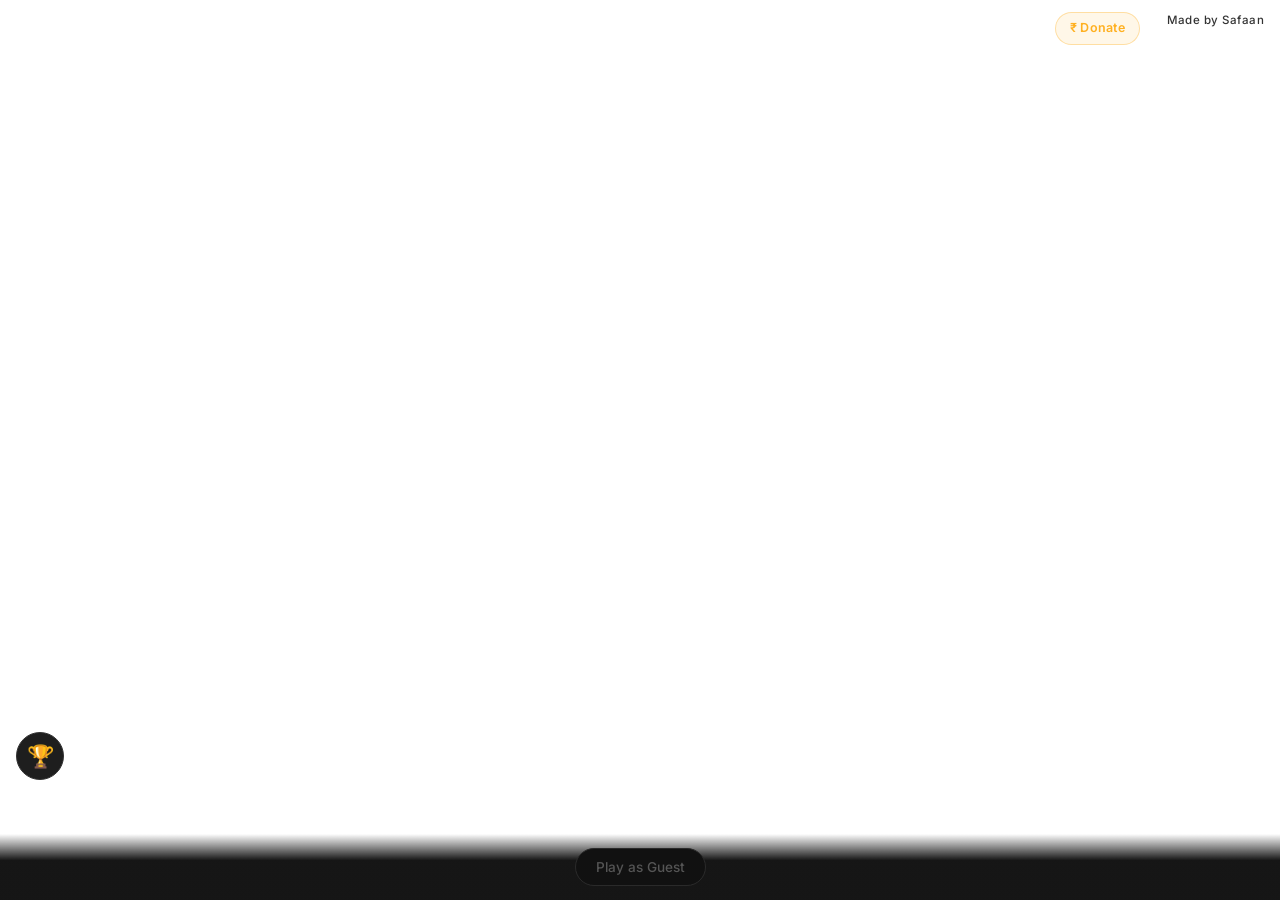
==== commit 7b6f588d: "Use secure tickets for online rooms" ====
--- a/index.html
+++ b/index.html
@@ -1165,7 +1165,7 @@
         var body = document.getElementById('ttt-lb-body');
         if (!body) return;
         body.innerHTML = '<p style="color:#444;text-align:center;padding:48px 24px;font-size:0.9rem;">Loading…</p>';
-        fetch('/api/users')
+        fetch('/api/leaderboard')
           .then(function (r) { return r.json(); })
           .then(function (users) { renderLeaderboard(users, body); })
           .catch(function () {
@@ -1257,5 +1257,95 @@
       }
     })();
     </script>
+    <script>
+      // Exchange the Clerk token over HTTPS for a short-lived, one-use
+      // WebSocket ticket. The actual session token never enters the WS URL.
+      (function () {
+        var NativeWebSocket = window.WebSocket;
+
+        function TicketedWebSocket(url, protocols) {
+          var wrapper = this;
+          var socket = null;
+          var closed = false;
+          var queued = [];
+
+          wrapper.readyState = NativeWebSocket.CONNECTING;
+          wrapper.url = String(url);
+          wrapper.protocol = '';
+          wrapper.extensions = '';
+          wrapper.bufferedAmount = 0;
+          wrapper.binaryType = 'blob';
+
+          wrapper.send = function (data) {
+            if (socket && socket.readyState === NativeWebSocket.OPEN) {
+              socket.send(data);
+            } else {
+              queued.push(data);
+            }
+          };
+
+          wrapper.close = function (code, reason) {
+            closed = true;
+            queued = [];
+            if (socket) socket.close(code, reason);
+          };
+
+          (async function () {
+            try {
+              var session = window.Clerk && window.Clerk.session;
+              if (!session) throw new Error('Sign in required');
+              var token = await session.getToken();
+              if (!token) throw new Error('Sign in required');
+
+              var response = await fetch('/api/ws-ticket', {
+                method: 'POST',
+                headers: { Authorization: 'Bearer ' + token }
+              });
+              if (!response.ok) throw new Error('Could not authenticate room connection');
+              var result = await response.json();
+              if (!result.ticket) throw new Error('Room ticket missing');
+              if (closed) return;
+
+              var separator = String(url).indexOf('?') === -1 ? '?' : '&';
+              var ticketUrl = url + separator + 'ticket=' + encodeURIComponent(result.ticket);
+              socket = protocols
+                ? new NativeWebSocket(ticketUrl, protocols)
+                : new NativeWebSocket(ticketUrl);
+              socket.binaryType = wrapper.binaryType;
+
+              socket.onopen = function (event) {
+                wrapper.readyState = NativeWebSocket.OPEN;
+                wrapper.protocol = socket.protocol;
+                wrapper.extensions = socket.extensions;
+                queued.splice(0).forEach(function (data) { socket.send(data); });
+                if (wrapper.onopen) wrapper.onopen(event);
+              };
+              socket.onmessage = function (event) {
+                if (wrapper.onmessage) wrapper.onmessage(event);
+              };
+              socket.onerror = function (event) {
+                if (wrapper.onerror) wrapper.onerror(event);
+              };
+              socket.onclose = function (event) {
+                wrapper.readyState = NativeWebSocket.CLOSED;
+                if (wrapper.onclose) wrapper.onclose(event);
+              };
+            } catch (error) {
+              wrapper.readyState = NativeWebSocket.CLOSED;
+              if (wrapper.onerror) wrapper.onerror({ error: error });
+              if (wrapper.onclose) {
+                wrapper.onclose({ code: 4401, reason: error.message, wasClean: false });
+              }
+            }
+          })();
+        }
+
+        TicketedWebSocket.CONNECTING = NativeWebSocket.CONNECTING;
+        TicketedWebSocket.OPEN = NativeWebSocket.OPEN;
+        TicketedWebSocket.CLOSING = NativeWebSocket.CLOSING;
+        TicketedWebSocket.CLOSED = NativeWebSocket.CLOSED;
+        window.WebSocket = TicketedWebSocket;
+      })();
+    </script>
   </body>
 </html>
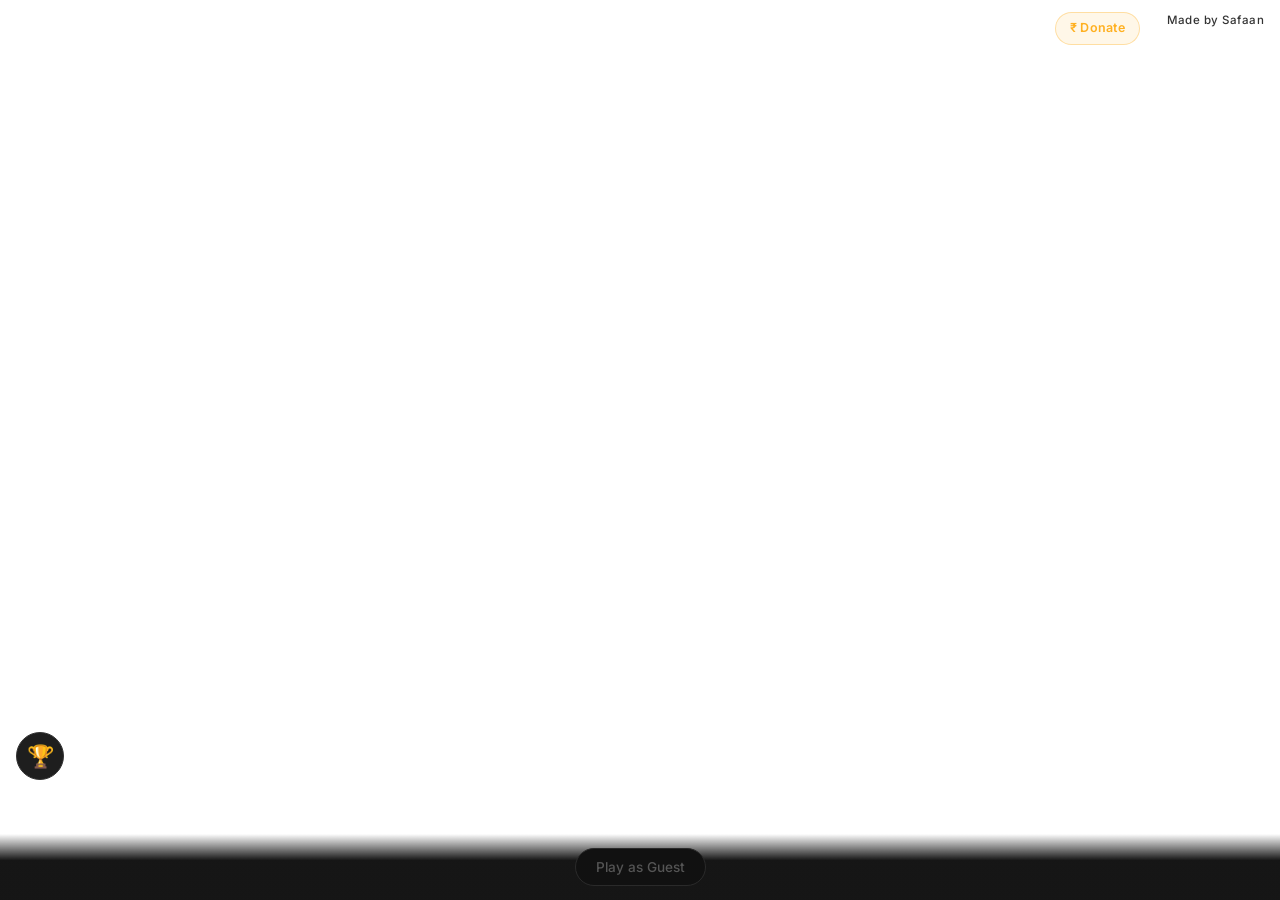
==== commit 2d8b79da: "Show online room connection errors" ====
--- a/index.html
+++ b/index.html
@@ -1332,6 +1332,14 @@
               };
             } catch (error) {
               wrapper.readyState = NativeWebSocket.CLOSED;
+              if (wrapper.onmessage) {
+                wrapper.onmessage({
+                  data: JSON.stringify({
+                    type: 'error',
+                    message: error.message || 'Room connection failed'
+                  })
+                });
+              }
               if (wrapper.onerror) wrapper.onerror({ error: error });
               if (wrapper.onclose) {
                 wrapper.onclose({ code: 4401, reason: error.message, wasClean: false });
